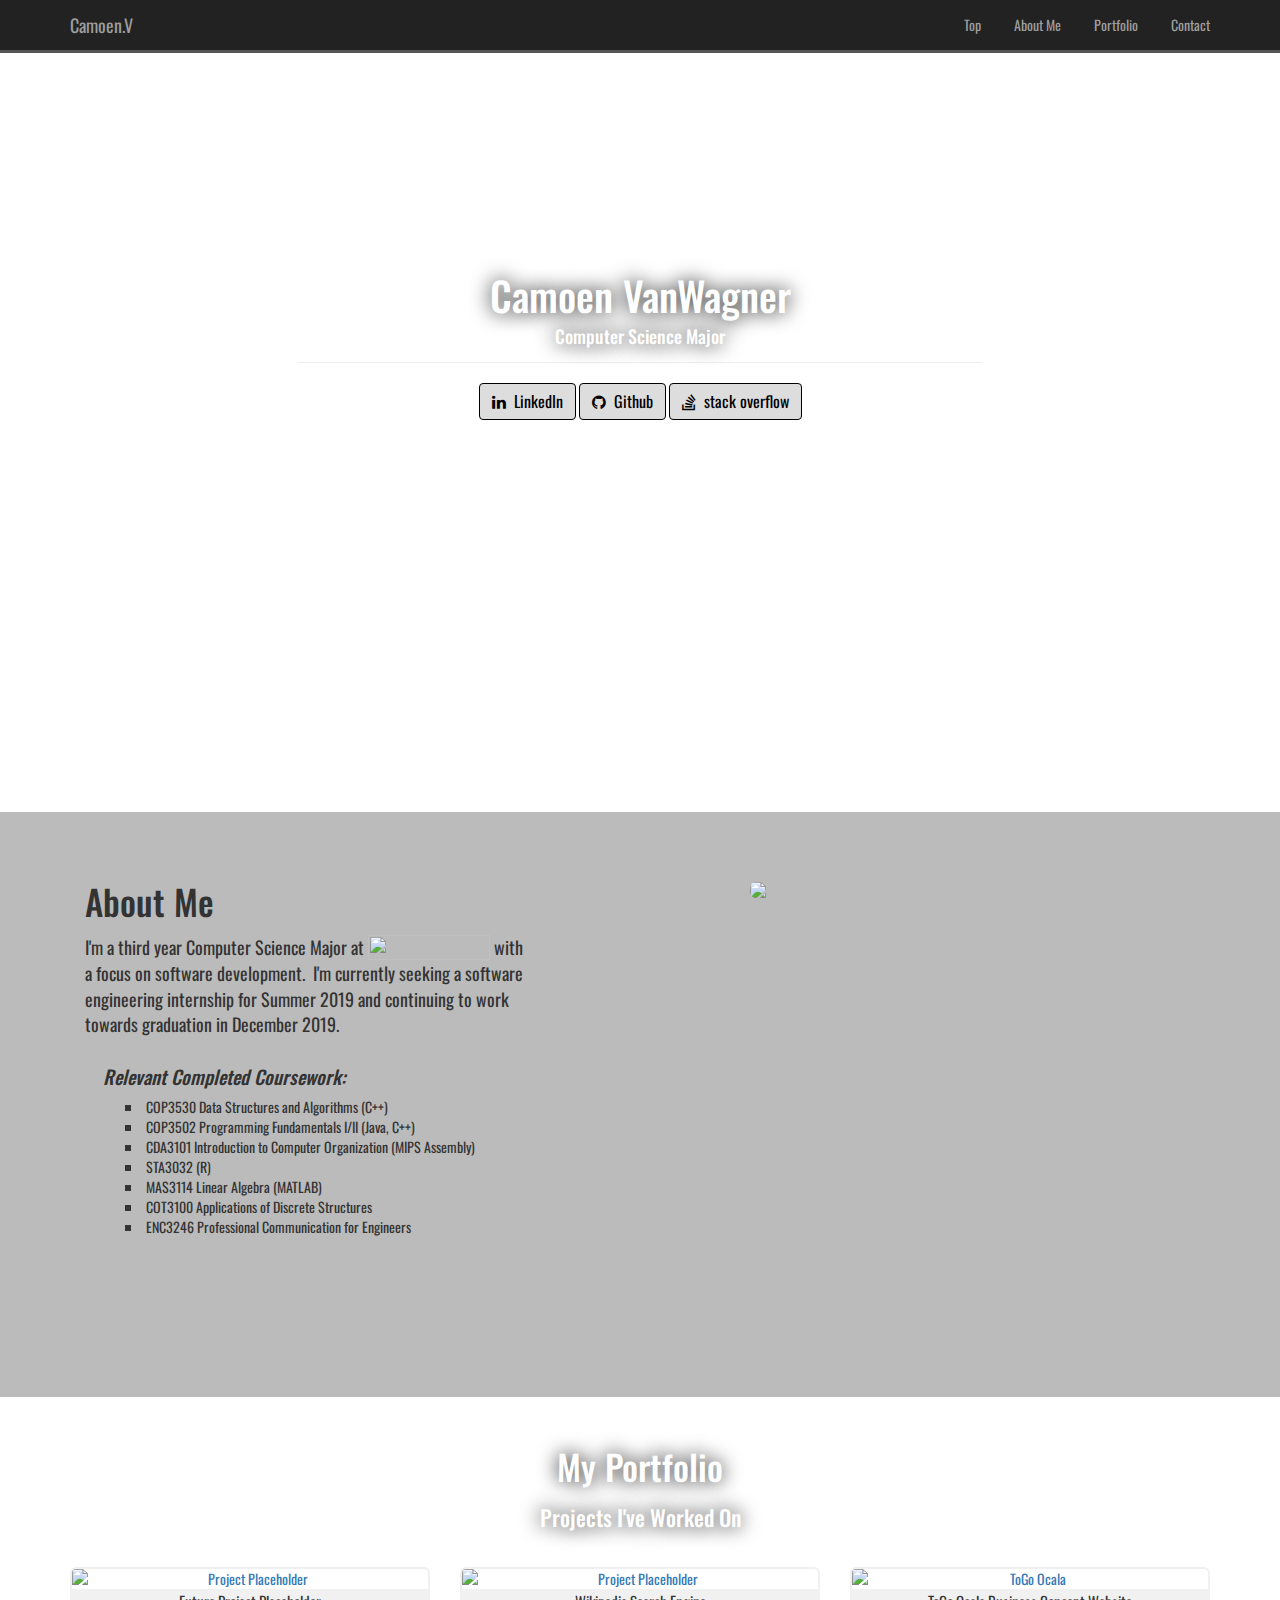
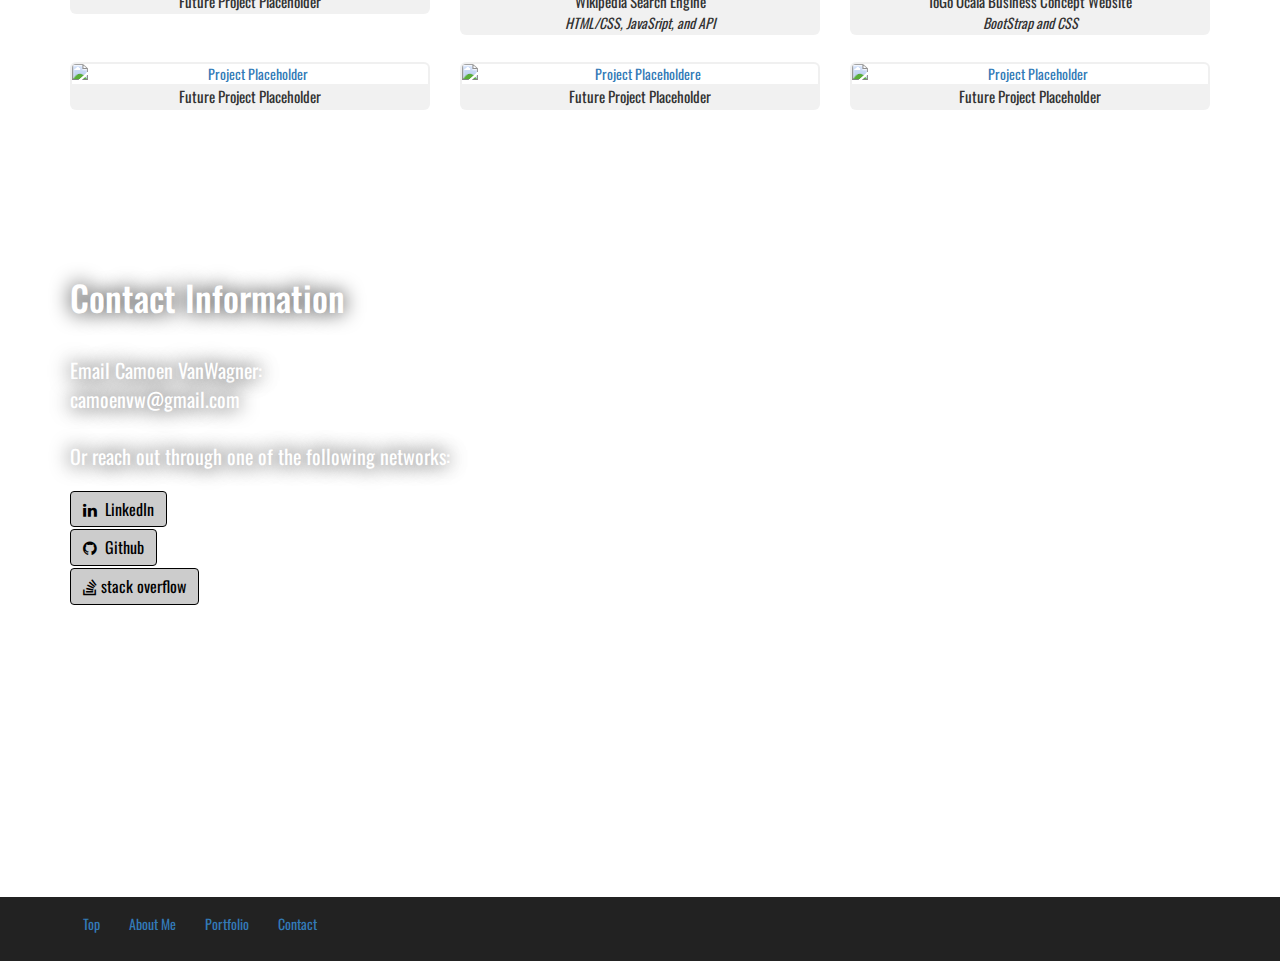
==== index.html @ 37066952 "Update Portfolio Order" ====
<!DOCTYPE html>
<html >
<head>
  <meta charset="UTF-8">
  <title>Camoen VanWagner's Homepage</title>
  
  
  <link rel='stylesheet prefetch' href='https://maxcdn.bootstrapcdn.com/bootstrap/3.3.5/css/bootstrap.min.css'>

      <link rel="stylesheet" href="css/style.css">

  
</head>

<body>
  <head>
  <link rel="stylesheet" href="https://maxcdn.bootstrapcdn.com/font-awesome/4.5.0/css/font-awesome.min.css">
  <link href='https://fonts.googleapis.com/css?family=Oswald' rel='stylesheet' type='text/css'>
</head>
<body>
  <nav class="navbar navbar-fixed-top navbar-inverse">
    <div class="container">
      <div class="navbar-header">
        <button type="button" class="navbar-toggle collapsed" data-toggle="collapse" data-target="#navbar" aria-expanded="false" aria-controls="navbar">
          <span class="sr-only">Toggle navigation</span>
          <span class="icon-bar"></span>
          <span class="icon-bar"></span>
          <span class="icon-bar"></span>
        </button>
        <a class="navbar-brand" href="#">Camoen.V</a>
      </div>
      <div id="navbar" class="navbar-collapse collapse">
        <ul class="nav navbar-nav navbar-right">
          <li><a href="#title">Top</a></li>
          <li><a href="#aboutme">About Me</a></li>
          <li><a href="#portfolio">Portfolio</a></li>
          <li><a href="#contact">Contact</a></li>
        </ul>
      </div><!--/.nav-collapse -->
    </div>
  </nav>
  
  <div id="title">
    <div class="container">
      <h1 class="text-center">Camoen VanWagner</h1>
      <h4 class="text-center">Computer Science Major</h4>
      <hr>
      <div class="text-center">
        <a class="btn btn-default" href="https://www.linkedin.com/in/camoen" role="button" target="_blank"><i class="fa fa-linkedin"></i> &nbsp;LinkedIn</a>
        <a class="btn btn-default" href="https://github.com/Camoen" role="button" target="_blank"><i class="fa fa-github"></i> &nbsp;Github</a>
        <a class="btn btn-default" href="http://stackoverflow.com/users/4488165/camoen" role="button" target="_blank"><i class="fa fa-stack-overflow"></i> &nbsp;stack overflow</a>
      </div>
    </div>
  </div>
  <div id="aboutme">
    <div class="container">
      <div class="col-sm-5">
        <h2>About Me</h2>
        <p>I'm a third year Computer Science Major at <img id="uflogo" class="img-responsive" src="images/uf-logo.png"> with a focus on software development.  &nbsp;I'm currently seeking a software engineering internship for Summer 2019 and continuing to work towards graduation in December 2019.</p>
        <h5>Relevant Completed Coursework:</h5>
        <ul>
          <li>COP3530 Data Structures and Algorithms (C++)</li>
          <li>COP3502 Programming Fundamentals I/II (Java, C++)</li>
          <li>CDA3101 Introduction to Computer Organization (MIPS Assembly)</li>
          <li>STA3032 (R)</li>
          <li>MAS3114 Linear Algebra (MATLAB)</li>
          <li>COT3100 Applications of Discrete Structures</li>
          <li>ENC3246 Professional Communication for Engineers</li>
        </ul>
      </div>
      <div class="col-sm-1">
      </div>
      <div class="col-sm-6">
        <img id ="portrait" class="img-rounded img-responsive" src="https://raw.githubusercontent.com/Camoen/camoen.github.io/master/images/avatar.JPG">
      </div>
    </div>
  </div>
  
  <div id="portfolio">
    <div class="container">
      <h2 class="text-center">My Portfolio</h2>
      <h3 class="text-center">Projects I've Worked On</h3>
      <div class="row">
        <div class="col-sm-4">
          <a href="https://camoen.github.io/#portfolio" class="portfolio_link">
            <div class="portfolio_effect">
              <div class="icon_link">
                <i class="fa fa-link"></i>
              </div>
            </div>
            <img src="https://raw.githubusercontent.com/Camoen/camoen.github.io/master/images/placeholder.PNG" class="img-rounded img-responsive" alt="Project Placeholder">
          </a>
          <p>Future Project Placeholder</p>
        </div>
        <div class="col-sm-4">
          <a href="https://camoen.github.io/Wikipedia-Search/" target="_blank" class="portfolio_link">
            <div class="portfolio_effect">
              <div class="icon_link">
                <i class="fa fa-link"></i>
              </div>
            </div>
            <img src="https://raw.githubusercontent.com/Camoen/camoen.github.io/master/images/WikiSearch2.png" class="img-rounded img-responsive" id="wiki-img" alt="Project Placeholder">
          </a>
          <p>Wikipedia Search Engine<br><span>HTML/CSS, JavaSript, and API</span></p>
        </div>
        <div class="col-sm-4">
          <a href="https://camoen.github.io/Togo" target="_blank" class="portfolio_link">
            <div class="portfolio_effect">
              <div class="icon_link">
                <i class="fa fa-link"></i>
              </div>
            </div>
            <img src="https://raw.githubusercontent.com/Camoen/camoen.github.io/master/images/ToGo.PNG" class="img-rounded img-responsive" alt="ToGo Ocala">
          </a>
          <p>ToGo Ocala Business Concept Website<br><span>BootStrap and CSS</span></p>
        </div>
      </div>
      <div class="row">
        <div class="col-sm-4">
          <a href="https://camoen.github.io/#portfolio" class="portfolio_link">
            <div class="portfolio_effect">
              <div class="icon_link">
                <i class="fa fa-link"></i>
              </div>
            </div>
            <img src="https://raw.githubusercontent.com/Camoen/camoen.github.io/master/images/placeholder.PNG" class="img-rounded img-responsive" alt="Project Placeholder">
          </a>
          <p>Future Project Placeholder</p>
        </div>
        <div class="col-sm-4">
          <a href="https://camoen.github.io/#portfolio" class="portfolio_link">
            <div class="portfolio_effect">
              <div class="icon_link">
                <i class="fa fa-link"></i>
              </div>
            </div>
            <img src="https://raw.githubusercontent.com/Camoen/camoen.github.io/master/images/placeholder.PNG" class="img-rounded img-responsive" alt="Project Placeholdere">
          </a>
          <p>Future Project Placeholder</p>
        </div>
        <div class="col-sm-4">
          <a href="https://camoen.github.io/#portfolio" class="portfolio_link">
            <div class="portfolio_effect">
              <div class="icon_link">
                <i class="fa fa-link"></i>
              </div>
            </div>
            <img src="https://raw.githubusercontent.com/Camoen/camoen.github.io/master/images/placeholder.PNG" class="img-rounded img-responsive" alt="Project Placeholder">
          </a>
          <p>Future Project Placeholder</p>
        </div>
      </div>
    </div>
  </div>
  <div id="contact">
    <div class="container">
      <h2>Contact Information</h2>
      <p>Email Camoen VanWagner:<br>
      camoenvw@gmail.com<br><br>
      Or reach out through one of the following networks:</p>
      <a class="btn btn-default" href="https://www.linkedin.com/in/camoen" role="button" target="_blank"><i class="fa fa-linkedin"></i> &nbsp;LinkedIn</a><br>
      <a class="btn btn-default" href="https://github.com/Camoen" role="button" target="_blank"><i class="fa fa-github"></i> &nbsp;Github</a><br>
      <a class="btn btn-default" href="http://stackoverflow.com/users/4488165/camoen" role="button" target="_blank"><i class="fa fa-stack-overflow"></i>&nbsp;stack overflow</a><br>
    </div>
  </div>
  <div class="footer">
    <div class="container">
      <a class="btn btn-link" href="#title" role="button">Top</a>
      <a class="btn btn-link" href="#aboutme" role="button">About Me</a>
      <a class="btn btn-link" href="#portfolio" role="button">Portfolio</a>
      <a class="btn btn-link" href="#contact" role="button">Contact</a>
    </div>
  </div>
  
</body>
  
  <script src='https://cdnjs.cloudflare.com/ajax/libs/jquery/2.1.3/jquery.min.js'></script>
  <script src='https://maxcdn.bootstrapcdn.com/bootstrap/3.3.5/js/bootstrap.min.js'></script>
  <script src="js/index.js"></script>

</body>
</html>
---- css/style.css ----
*[id]:before { 
  display: block; 
  content: " "; 
  margin-top: -53px; 
  height: 53px; 
  visibility: hidden; 
}

body {
  padding-top: 53px;
  font-family: 'Oswald', sans-serif;
}

h1 {
  font-size: 40px;
  text-shadow: 0 0 20px black;
}

h2, h3 {
  font-size: 35px;
	text-shadow: 0 0 20px black;
  margin-bottom: 15px;
}

h3 {
  font-size: 22px;
}

h4 {
  text-shadow:  0 0 20px black;
}

h5 {
  padding-top: 18px;
  padding-left: 18px;
  font-style: oblique;
  font-size: 19px;
}

ul {
  list-style-type: square;
  margin-left: 18px;
}

li {
  padding-left: 3px;
}

.navbar {
  margin-bottom: 0px;
  border-color: #555555;
  border-bottom-width: 3px;
  margin-top: -60px;
  padding-top: 60px;
}

#title {
  padding: 200px 0 390px 0;
  background: url("https://raw.githubusercontent.com/Camoen/camoen.github.io/master/images/top.JPG") fixed;
  background-size: cover;
  color: white;
}

#title span {
  font-size: 33px;
}

#title hr {
  width: 60%;
  height: 5px;
  margin: 15px auto 15px auto;
}

#title a, #contact a {
  color: black;
  background-color: #ddd;
  border: black solid 1px;
  margin-bottom: 2px;
  font-size: 16px;
}

#title a:hover, #contact a:hover {
  color: white;
  background-color: black;
/*   font-style: italic; */
}

/* You can use this to customize visited links.  I decided against it.

#title a:visited {
  color: #00aaFF;
  background-color: black;
} */

#aboutme {
  background: url("https://raw.githubusercontent.com/Camoen/camoen.github.io/master/images/about.PNG");
  background-size: cover;
  padding-top: 50px;
  padding-bottom: 150px;
  background-color: #BBB;
  margin-bottom: 30px;
}

#aboutme h2 {
	text-shadow: none;
}

#aboutme p {
  font-size: 18px;
}

#uflogo {
  vertical-align: top;
  width: 122px;
  height: 25px;
  display: inline-block;
}

#codecademylogo {
  width: 151px;
  height: 31px;
  display: inline-block;
}

#udemylogo {
  width: 92px;
  height: 31px;
  display: inline-block;
}

#fcclogo {
  width: 208px;
  height: 31px;
  margin-right: -1px;
  margin-left: -2px;
  display: inline-block;
}

#aboutme #portrait {
  width: 350px;
  margin: 20px auto 0px auto;
}

#portfolio {
  background: url("https://raw.githubusercontent.com/Camoen/camoen.github.io/master/images/portfolio.PNG") center center fixed;
  background-size: cover;
  padding-bottom: 83px;
  color: white;
}



#portfolio .row .col-sm-4 {
  text-align: center;
  margin-top: 20px;
}

#portfolio .row .col-sm-4 .portfolio_link {
  position: relative;
  display: block;
  border-top-left-radius: 6px;
  border-top-right-radius: 6px;
}

#portfolio .row .col-sm-4 img {
  margin: 2px auto 0px auto;
  border-bottom-left-radius: 0px;
  border-bottom-right-radius: 0px;
  border: #eee solid;
  border: rgba(238,238,238,0.85) solid 2px;
  border-bottom: 0px;
}

#portfolio .row .col-sm-4 .portfolio_effect {
  position: absolute;
  width: 100%;
  height: 100%;
  border-top-left-radius: 6px;
  border-top-right-radius: 6px;
  background-color: #4A4A4A;
	background-color: rgba(0,0,0,0.60);
  opacity: 0;
  -webkit-transition: all ease 0.4s;
  -moz-transition: all ease 0.4s;
  transition: all ease 0.4s;
}

#portfolio .row .col-sm-4 .portfolio_effect:hover {
  opacity: 1;
}

#portfolio .row .col-sm-4 .icon_link {
  text-align: center;
  position: absolute;
  width: 100%;
  top: 36%;
  color: #eee;
	color: rgba(238,238,238,0.85);
  font-size: 30px;
}

#portfolio .row .col-sm-4 p {
  color: #333;
  font-size: 15px;
  margin-bottom: 5px;
  padding-top: 2px;
  padding-bottom: 2px;
  background-color: #eee;
	background-color: rgba(238,238,238,0.85);
  border-bottom-left-radius: 6px;
  border-bottom-right-radius: 6px;
}

#portfolio .row .col-sm-4 p span {
  font-style: italic;
  font-size: 14px;
}

#wiki-img {
  max-height: 182px;
  width: 100%;
}

#contact {
  padding-top: 60px;
  padding-bottom: 290px;
  background: url("https://raw.githubusercontent.com/Camoen/camoen.github.io/master/images/contact.JPG") center center fixed;
  background-size: cover;
  color: white;
}

#contact h2 {
/*   text-shadow: none; */
  margin-top: 20px;
  margin-bottom: 40px;
}

#contact p {
  text-shadow: 0 0 20px black;
  font-size: 20px;
  margin-bottom: 20px;
}

#contact .btn {
  background-color: #ccc;
}

.footer {
  padding: 10px 0 20px 0;
  background-color: #222;
}

.footer .btn:hover {
  color: white;
}

@media (min-width: 768px) and (max-width: 991px) {
  #aboutme #portrait {
  margin-top: 85px;
  }
}

@media (max-width: 400px) {
  #aboutme p {
    font-size: 15px;
  }
}

@media (max-width: 364px) {
  #title h1 {
    font-size: 25px;
  }
  #title span {
    font-size: 18px;
  }
  #title h4 {
    font-size: 15px;
  }
  h2 {
    font-size: 30px;
  }
  p {
    font-size: 18px;
  }
}
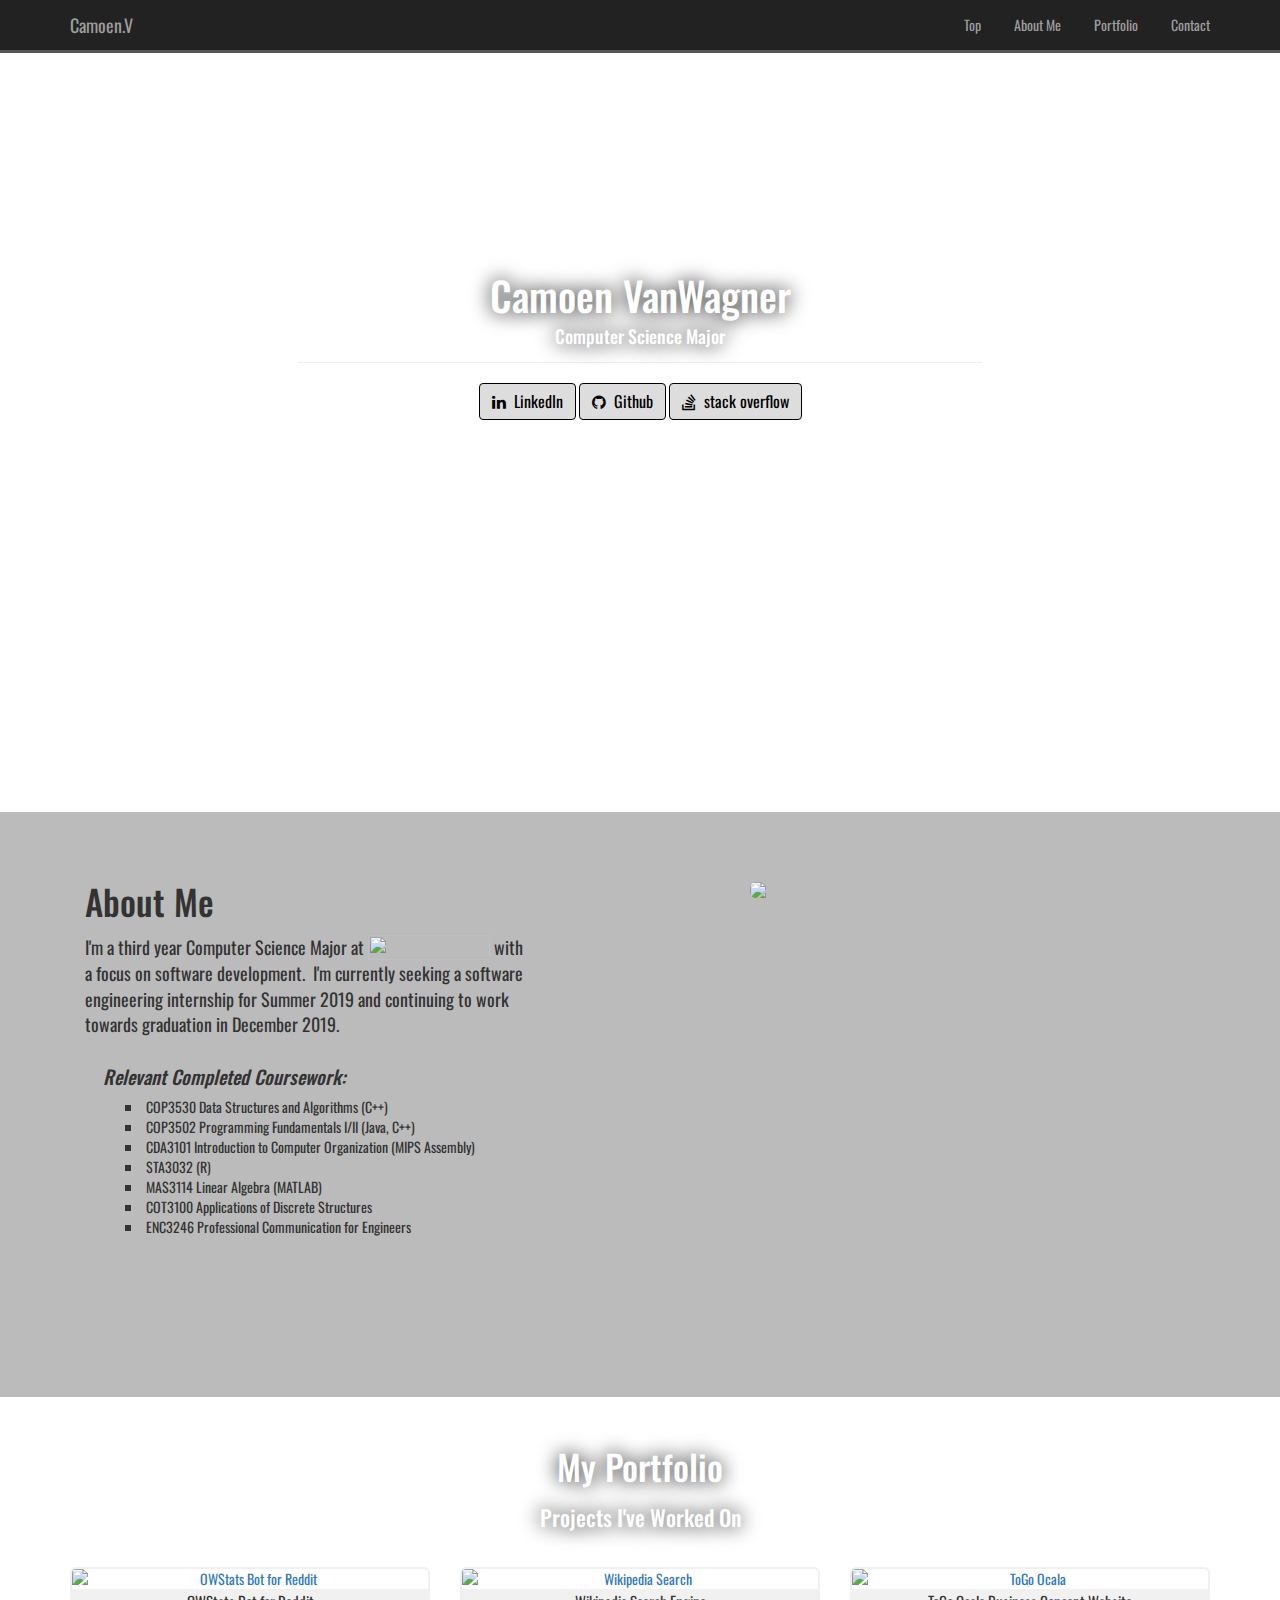
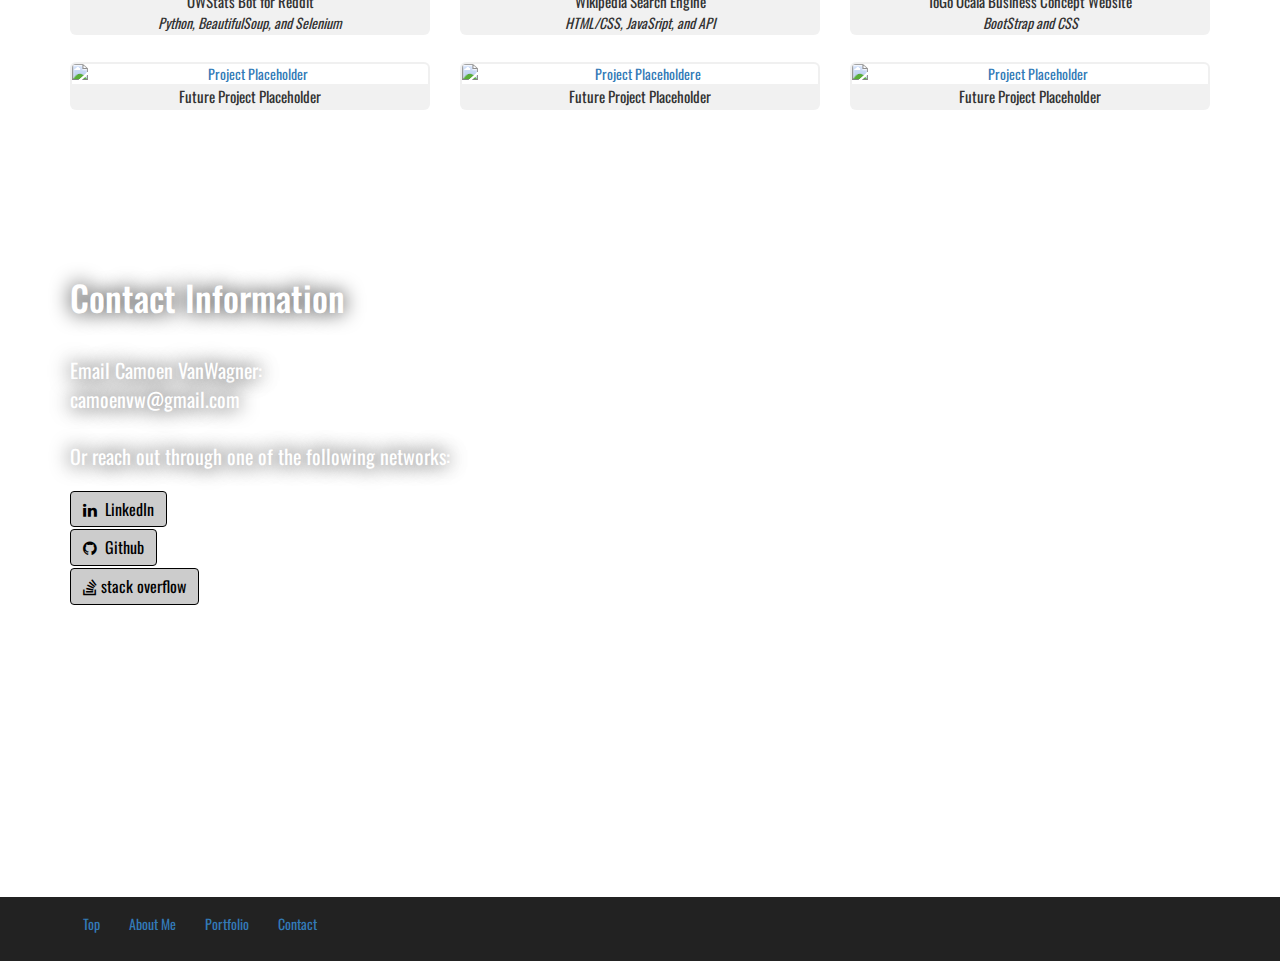
==== commit a0290002: "Add OWStats Bot to Portfolio" ====
--- a/index.html
+++ b/index.html
@@ -82,15 +82,15 @@
       <h3 class="text-center">Projects I've Worked On</h3>
       <div class="row">
         <div class="col-sm-4">
-          <a href="https://camoen.github.io/#portfolio" class="portfolio_link">
+          <a href="https://github.com/Camoen/OWStats" target="_blank" class="portfolio_link">
             <div class="portfolio_effect">
               <div class="icon_link">
                 <i class="fa fa-link"></i>
               </div>
             </div>
-            <img src="https://raw.githubusercontent.com/Camoen/camoen.github.io/master/images/placeholder.PNG" class="img-rounded img-responsive" alt="Project Placeholder">
+            <img src="https://raw.githubusercontent.com/Camoen/camoen.github.io/master/images/OWStatsArchive.PNG" class="img-rounded img-responsive" alt="OWStats Bot for Reddit">
           </a>
-          <p>Future Project Placeholder</p>
+          <p>OWStats Bot for Reddit<br><span>Python, BeautifulSoup, and Selenium</span></p>
         </div>
         <div class="col-sm-4">
           <a href="https://camoen.github.io/Wikipedia-Search/" target="_blank" class="portfolio_link">
@@ -99,7 +99,7 @@
                 <i class="fa fa-link"></i>
               </div>
             </div>
-            <img src="https://raw.githubusercontent.com/Camoen/camoen.github.io/master/images/WikiSearch2.png" class="img-rounded img-responsive" id="wiki-img" alt="Project Placeholder">
+            <img src="https://raw.githubusercontent.com/Camoen/camoen.github.io/master/images/WikiSearch2.png" class="img-rounded img-responsive" id="wiki-img" alt="Wikipedia Search">
           </a>
           <p>Wikipedia Search Engine<br><span>HTML/CSS, JavaSript, and API</span></p>
         </div>
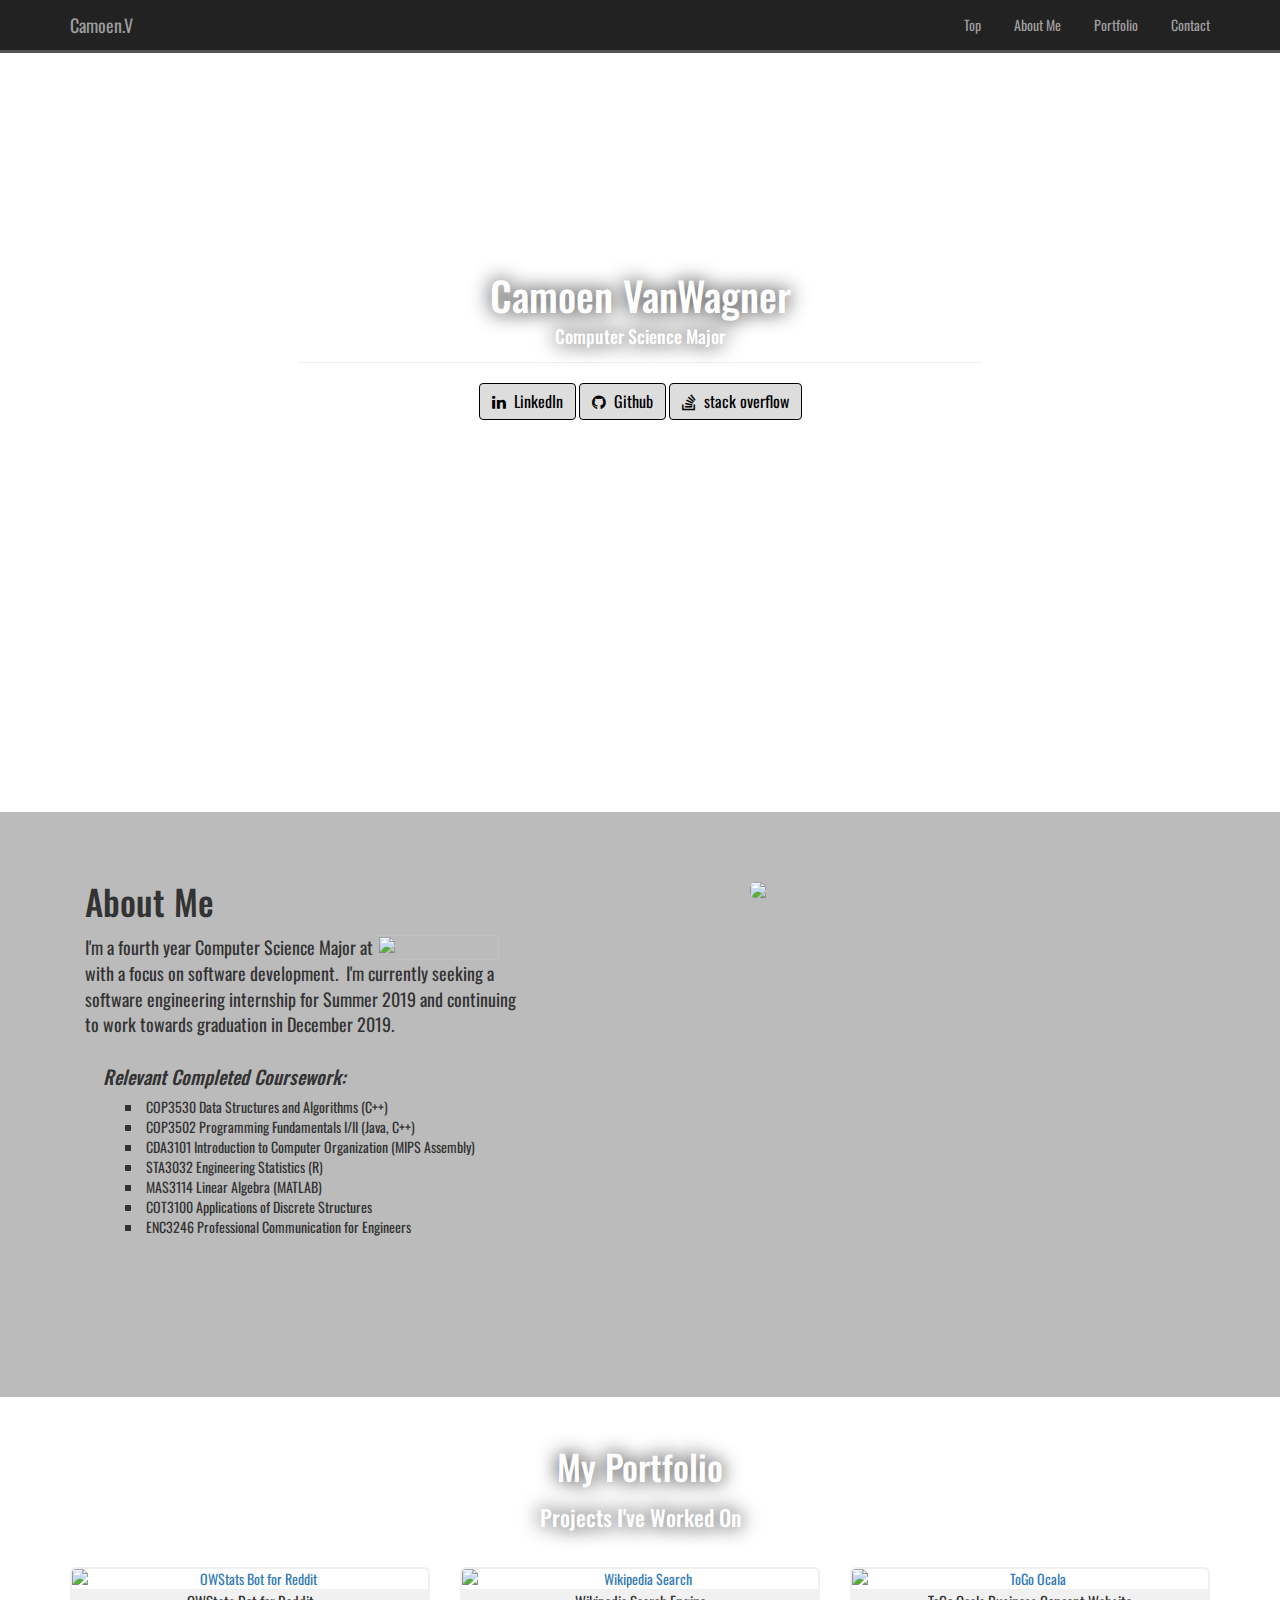
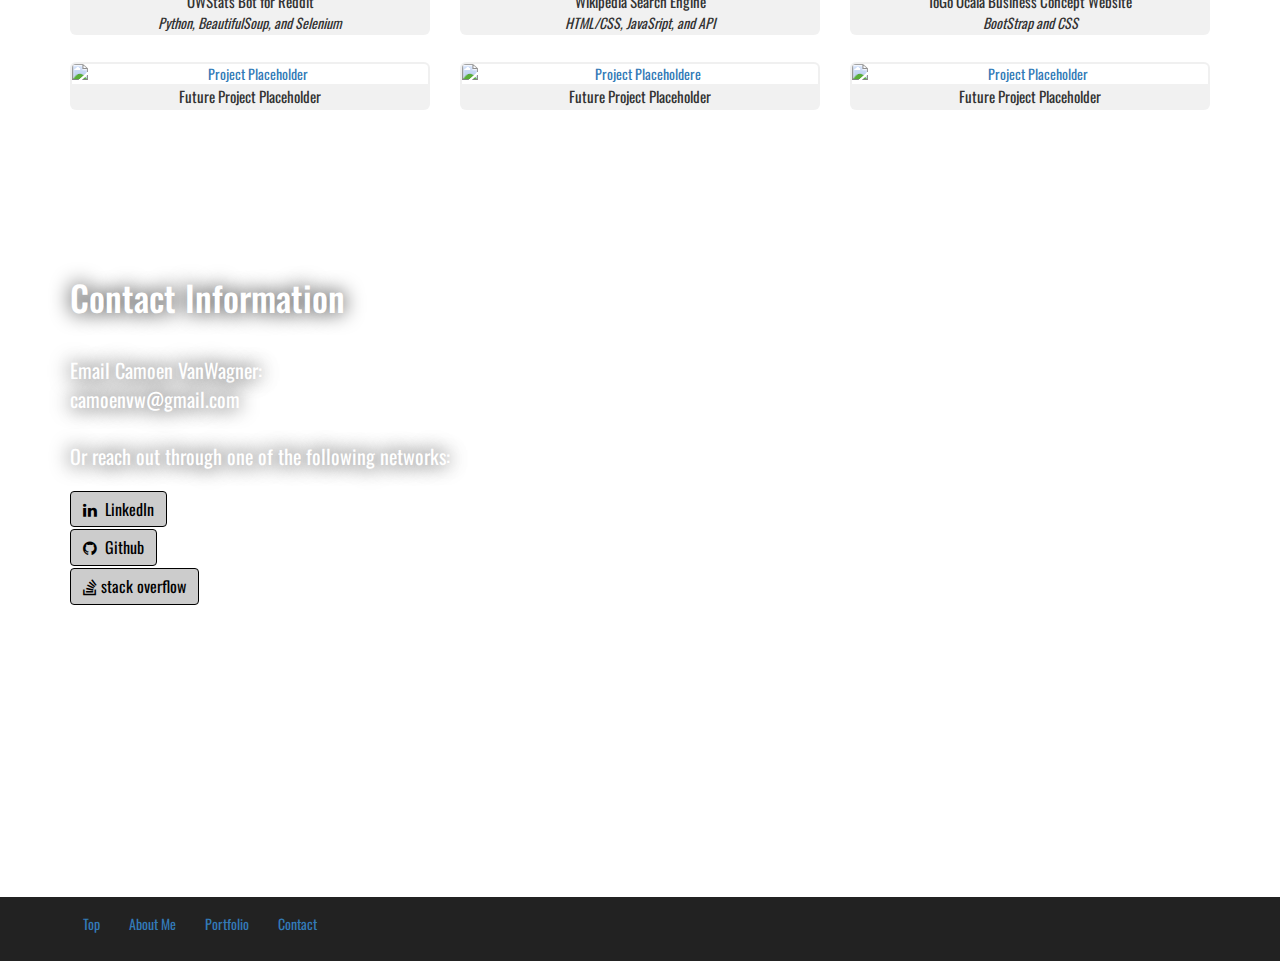
==== commit 25b7d5f4: "Update to fourth year of major" ====
--- a/index.html
+++ b/index.html
@@ -56,13 +56,13 @@
     <div class="container">
       <div class="col-sm-5">
         <h2>About Me</h2>
-        <p>I'm a third year Computer Science Major at <img id="uflogo" class="img-responsive" src="images/uf-logo.png"> with a focus on software development.  &nbsp;I'm currently seeking a software engineering internship for Summer 2019 and continuing to work towards graduation in December 2019.</p>
+        <p>I'm a fourth year Computer Science Major at <img id="uflogo" class="img-responsive" src="images/uf-logo.png"> with a focus on software development.  &nbsp;I'm currently seeking a software engineering internship for Summer 2019 and continuing to work towards graduation in December 2019.</p>
         <h5>Relevant Completed Coursework:</h5>
         <ul>
           <li>COP3530 Data Structures and Algorithms (C++)</li>
           <li>COP3502 Programming Fundamentals I/II (Java, C++)</li>
           <li>CDA3101 Introduction to Computer Organization (MIPS Assembly)</li>
-          <li>STA3032 (R)</li>
+          <li>STA3032 Engineering Statistics (R)</li>
           <li>MAS3114 Linear Algebra (MATLAB)</li>
           <li>COT3100 Applications of Discrete Structures</li>
           <li>ENC3246 Professional Communication for Engineers</li>
@@ -88,7 +88,7 @@
                 <i class="fa fa-link"></i>
               </div>
             </div>
-            <img src="https://raw.githubusercontent.com/Camoen/camoen.github.io/master/images/OWStatsArchive.PNG" class="img-rounded img-responsive" alt="OWStats Bot for Reddit">
+            <img src="https://raw.githubusercontent.com/Camoen/camoen.github.io/master/images/OWStats%20Readme.PNG" class="img-rounded img-responsive" id="OWstatsbot-img" alt="OWStats Bot for Reddit">
           </a>
           <p>OWStats Bot for Reddit<br><span>Python, BeautifulSoup, and Selenium</span></p>
         </div>
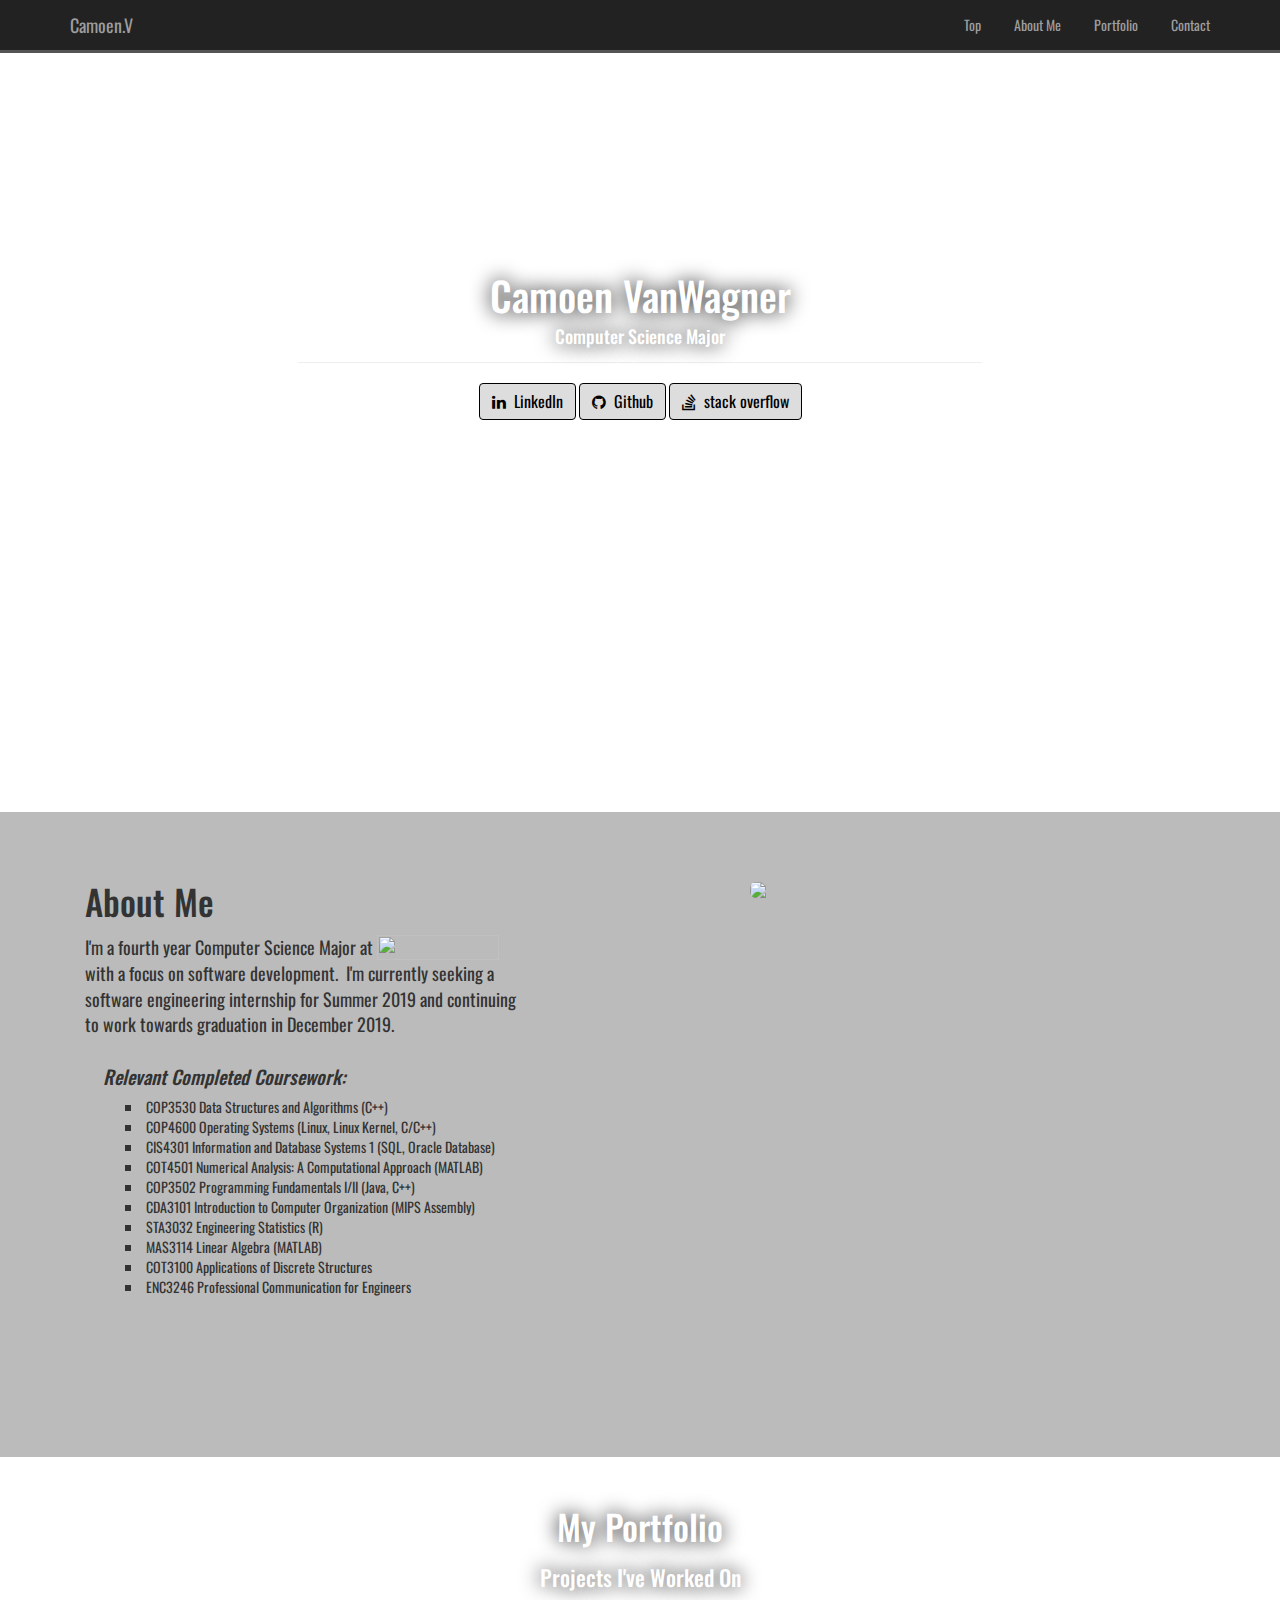
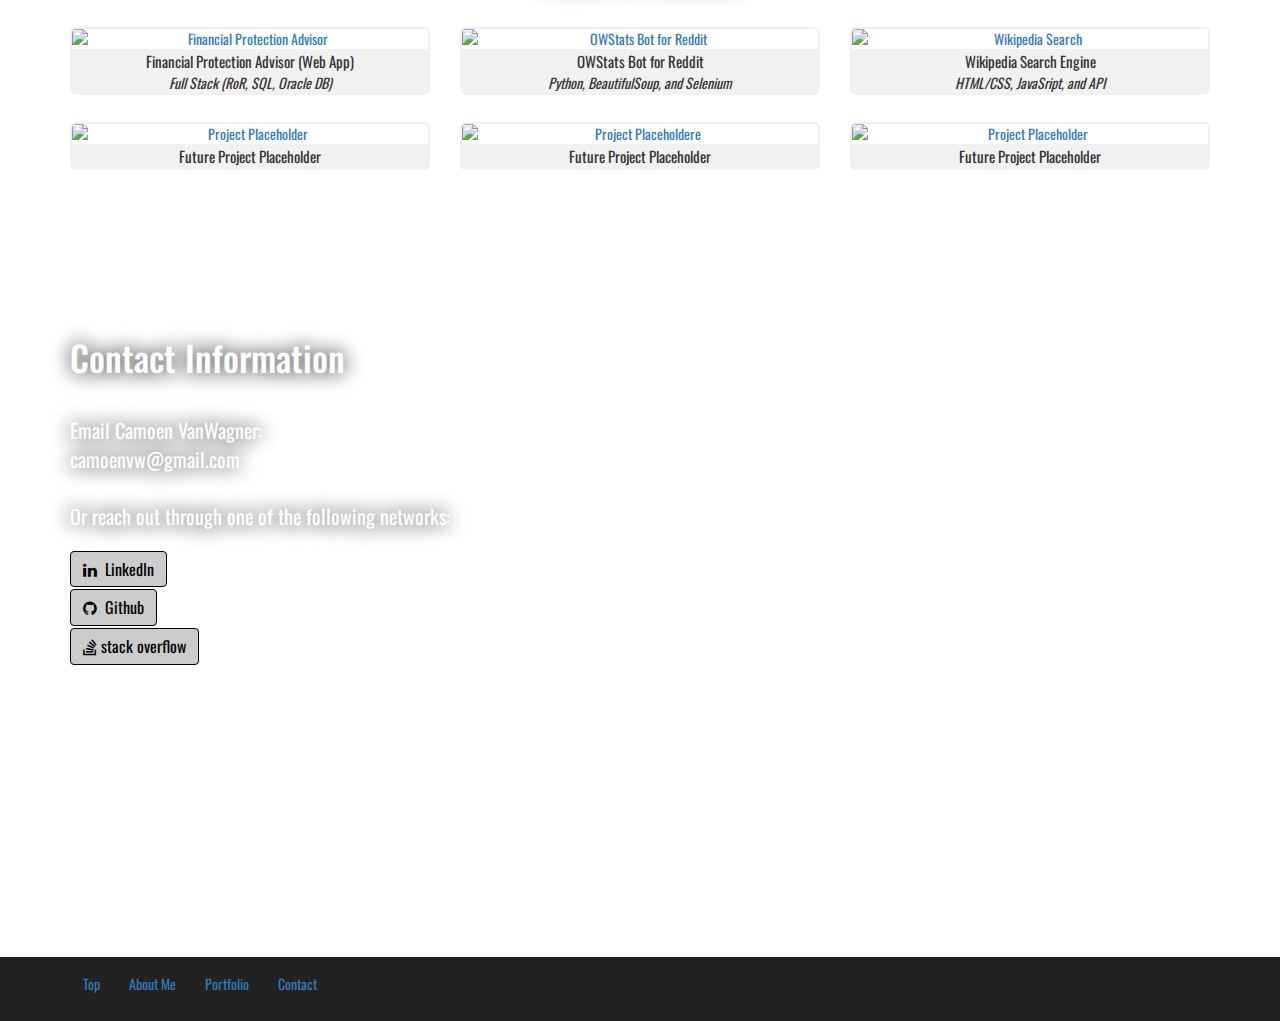
==== commit d4f9ee65: "Add new project, update classes taken" ====
--- a/index.html
+++ b/index.html
@@ -60,6 +60,9 @@
         <h5>Relevant Completed Coursework:</h5>
         <ul>
           <li>COP3530 Data Structures and Algorithms (C++)</li>
+          <li>COP4600 Operating Systems (Linux, Linux Kernel, C/C++)</li>
+          <li>CIS4301 Information and Database Systems 1 (SQL, Oracle Database)</li>
+          <li>COT4501 Numerical Analysis: A Computational Approach (MATLAB)</li>
           <li>COP3502 Programming Fundamentals I/II (Java, C++)</li>
           <li>CDA3101 Introduction to Computer Organization (MIPS Assembly)</li>
           <li>STA3032 Engineering Statistics (R)</li>
@@ -82,6 +85,17 @@
       <h3 class="text-center">Projects I've Worked On</h3>
       <div class="row">
         <div class="col-sm-4">
+          <a href="https://github.com/Camoen/Financial-Protection-Advisor" target="_blank" class="portfolio_link">
+            <div class="portfolio_effect">
+              <div class="icon_link">
+                <i class="fa fa-link"></i>
+              </div>
+            </div>
+            <img src="https://raw.githubusercontent.com/Camoen/Financial-Protection-Advisor/master/readme/landing_page.PNG" class="img-rounded img-responsive" alt="Financial Protection Advisor">
+          </a>
+          <p>Financial Protection Advisor (Web App)<br><span>Full Stack (RoR, SQL, Oracle DB)</span></p>
+        </div>
+        <div class="col-sm-4">
           <a href="https://github.com/Camoen/OWStats" target="_blank" class="portfolio_link">
             <div class="portfolio_effect">
               <div class="icon_link">
@@ -103,6 +117,7 @@
           </a>
           <p>Wikipedia Search Engine<br><span>HTML/CSS, JavaSript, and API</span></p>
         </div>
+        <!--
         <div class="col-sm-4">
           <a href="https://camoen.github.io/Togo" target="_blank" class="portfolio_link">
             <div class="portfolio_effect">
@@ -114,6 +129,7 @@
           </a>
           <p>ToGo Ocala Business Concept Website<br><span>BootStrap and CSS</span></p>
         </div>
+        -->
       </div>
       <div class="row">
         <div class="col-sm-4">
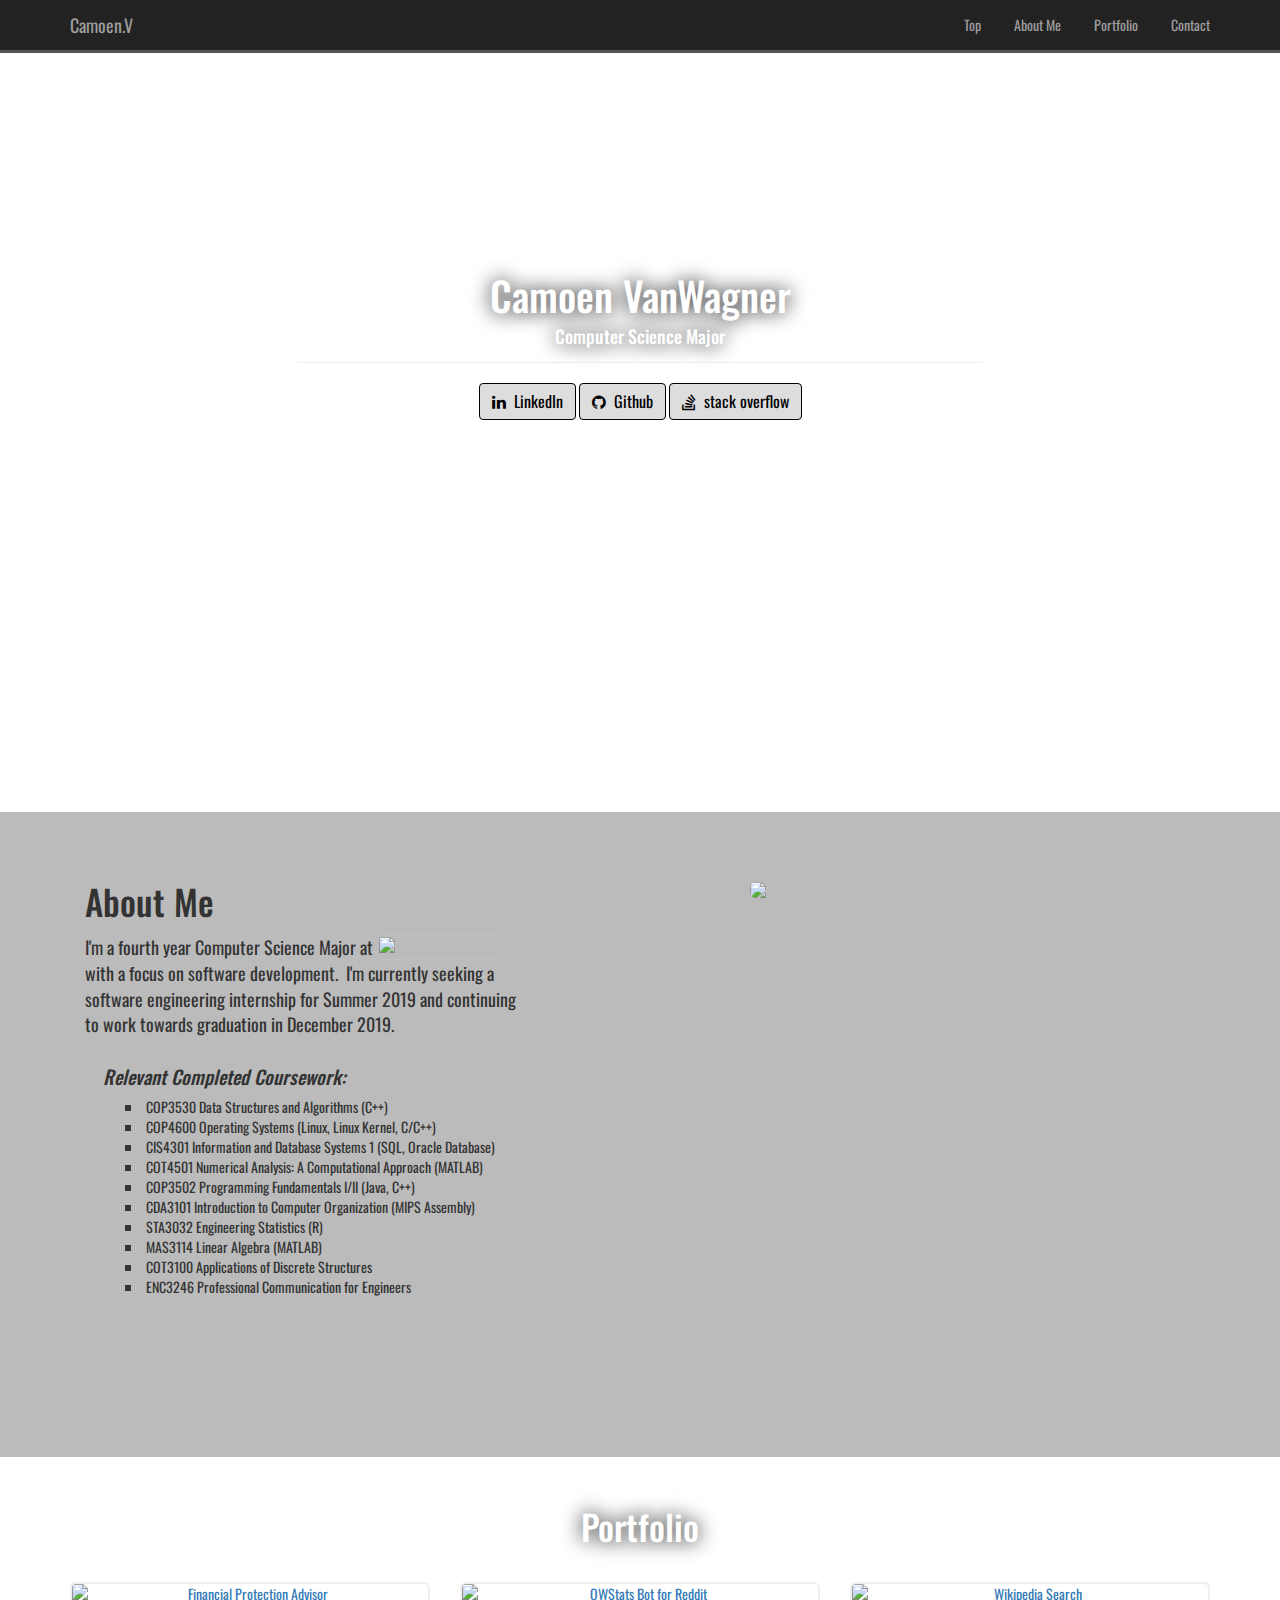
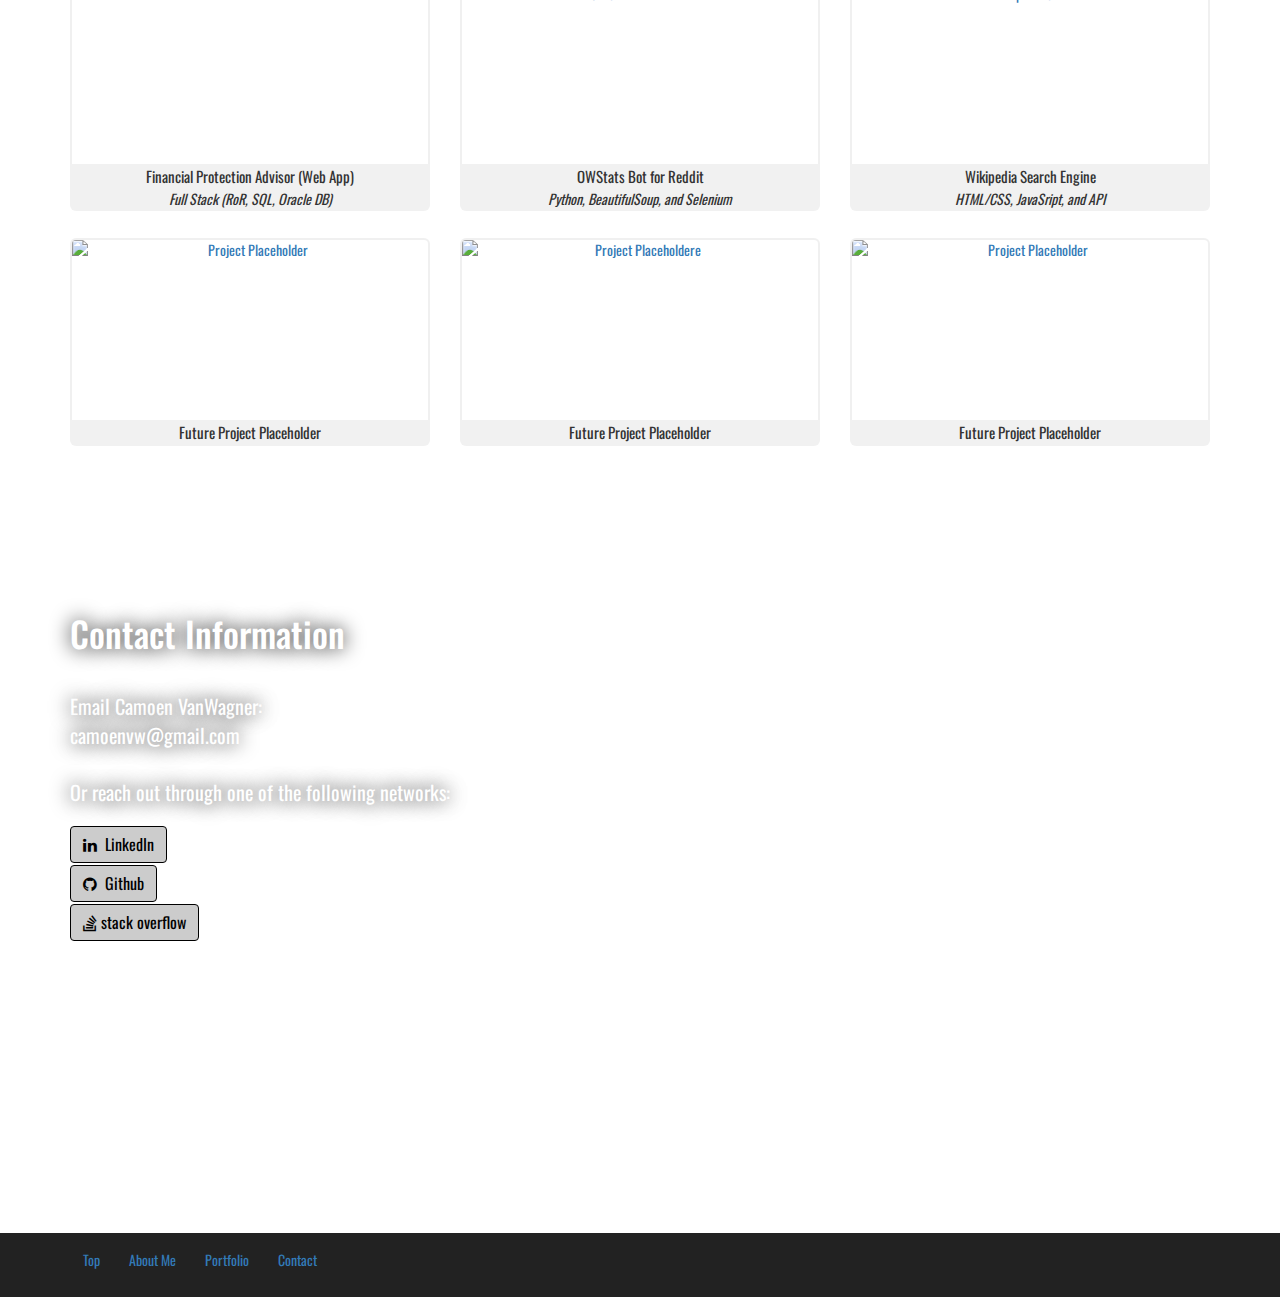
==== commit f94438cd: "Update index.html" ====
--- a/index.html
+++ b/index.html
@@ -81,8 +81,8 @@
   
   <div id="portfolio">
     <div class="container">
-      <h2 class="text-center">My Portfolio</h2>
-      <h3 class="text-center">Projects I've Worked On</h3>
+      <h2 class="text-center">Portfolio</h2>
+      <!--<h3 class="text-center">Projects I've Worked On</h3>-->
       <div class="row">
         <div class="col-sm-4">
           <a href="https://github.com/Camoen/Financial-Protection-Advisor" target="_blank" class="portfolio_link">
--- a/css/style.css
+++ b/css/style.css
@@ -142,7 +142,7 @@
 }
 
 #portfolio {
-  background: url("https://raw.githubusercontent.com/Camoen/camoen.github.io/master/images/portfolio.PNG") center center fixed;
+  background: url("https://raw.githubusercontent.com/Camoen/camoen.github.io/master/images/portfolio4.jpg") center center fixed;
   background-size: cover;
   padding-bottom: 83px;
   color: white;
@@ -169,6 +169,8 @@
   border: #eee solid;
   border: rgba(238,238,238,0.85) solid 2px;
   border-bottom: 0px;
+  height: 182px;
+  width: 100%;
 }
 
 #portfolio .row .col-sm-4 .portfolio_effect {
@@ -216,11 +218,6 @@
   font-size: 14px;
 }
 
-#wiki-img {
-  max-height: 182px;
-  width: 100%;
-}
-
 #contact {
   padding-top: 60px;
   padding-bottom: 290px;
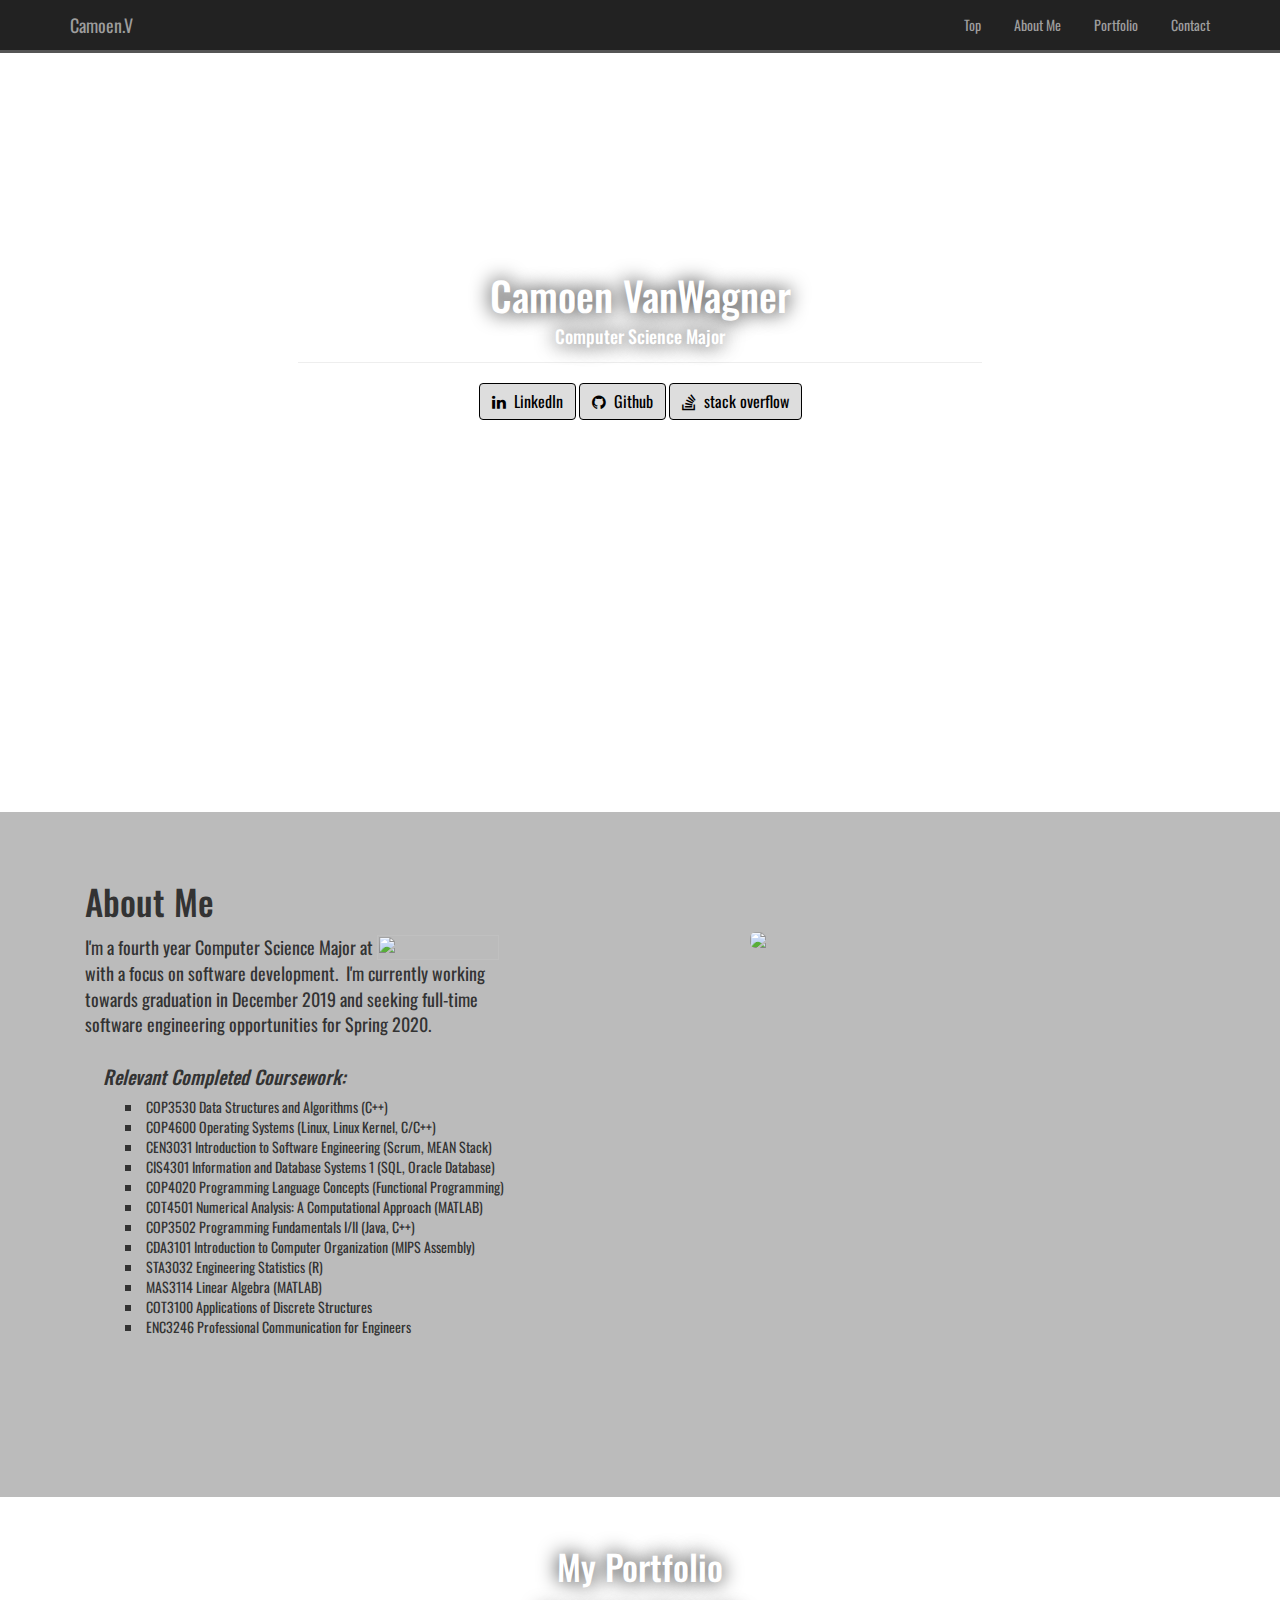
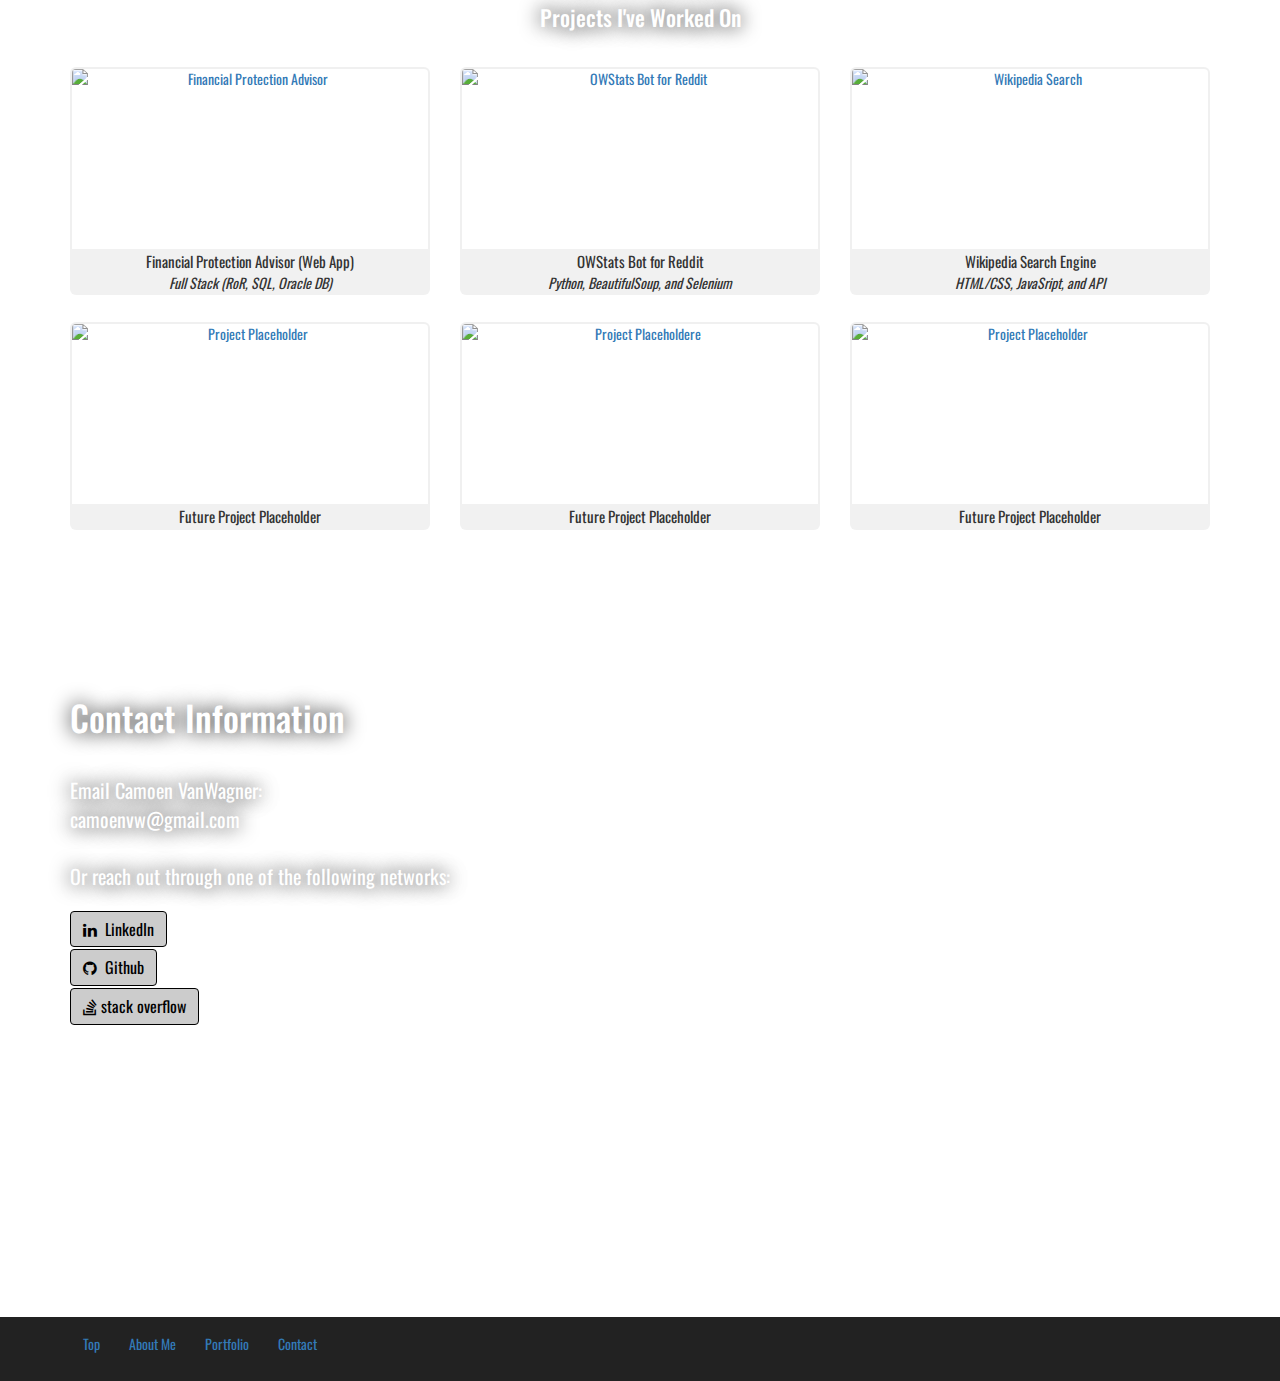
==== commit a11c20d1: "Update bio and class list" ====
--- a/index.html
+++ b/index.html
@@ -56,12 +56,14 @@
     <div class="container">
       <div class="col-sm-5">
         <h2>About Me</h2>
-        <p>I'm a fourth year Computer Science Major at <img id="uflogo" class="img-responsive" src="images/uf-logo.png"> with a focus on software development.  &nbsp;I'm currently seeking a software engineering internship for Summer 2019 and continuing to work towards graduation in December 2019.</p>
+        <p>I'm a fourth year Computer Science Major at <img id="uflogo" class="img-responsive" src="images/uf-logo.png"> with a focus on software development.  &nbsp;I'm currently working towards graduation in December 2019 and seeking full-time software engineering opportunities for Spring 2020.</p>
         <h5>Relevant Completed Coursework:</h5>
         <ul>
           <li>COP3530 Data Structures and Algorithms (C++)</li>
           <li>COP4600 Operating Systems (Linux, Linux Kernel, C/C++)</li>
+          <li>CEN3031 Introduction to Software Engineering (Scrum, MEAN Stack)</li>
           <li>CIS4301 Information and Database Systems 1 (SQL, Oracle Database)</li>
+          <li>COP4020 Programming Language Concepts (Functional Programming)</li>
           <li>COT4501 Numerical Analysis: A Computational Approach (MATLAB)</li>
           <li>COP3502 Programming Fundamentals I/II (Java, C++)</li>
           <li>CDA3101 Introduction to Computer Organization (MIPS Assembly)</li>
@@ -81,8 +83,8 @@
   
   <div id="portfolio">
     <div class="container">
-      <h2 class="text-center">Portfolio</h2>
-      <!--<h3 class="text-center">Projects I've Worked On</h3>-->
+      <h2 class="text-center">My Portfolio</h2>
+      <h3 class="text-center">Projects I've Worked On</h3>
       <div class="row">
         <div class="col-sm-4">
           <a href="https://github.com/Camoen/Financial-Protection-Advisor" target="_blank" class="portfolio_link">
--- a/css/style.css
+++ b/css/style.css
@@ -138,17 +138,21 @@
 
 #aboutme #portrait {
   width: 350px;
-  margin: 20px auto 0px auto;
+  margin: 70px auto 0px auto;
 }
 
 #portfolio {
-  background: url("https://raw.githubusercontent.com/Camoen/camoen.github.io/master/images/portfolio4.jpg") center center fixed;
+  background: url("https://raw.githubusercontent.com/Camoen/camoen.github.io/master/images/portfolio6.jpg") center center fixed;
   background-size: cover;
   padding-bottom: 83px;
   color: white;
 }
 
-
+/*
+#portfolio h2 {
+	text-shadow: -1.5px -1.5px 0 #111, 1.5px -1.5px 0 #111, -1.5px 1.5px 0 #111, 1.5px 1.5px 0 #111;
+}
+*/
 
 #portfolio .row .col-sm-4 {
   text-align: center;
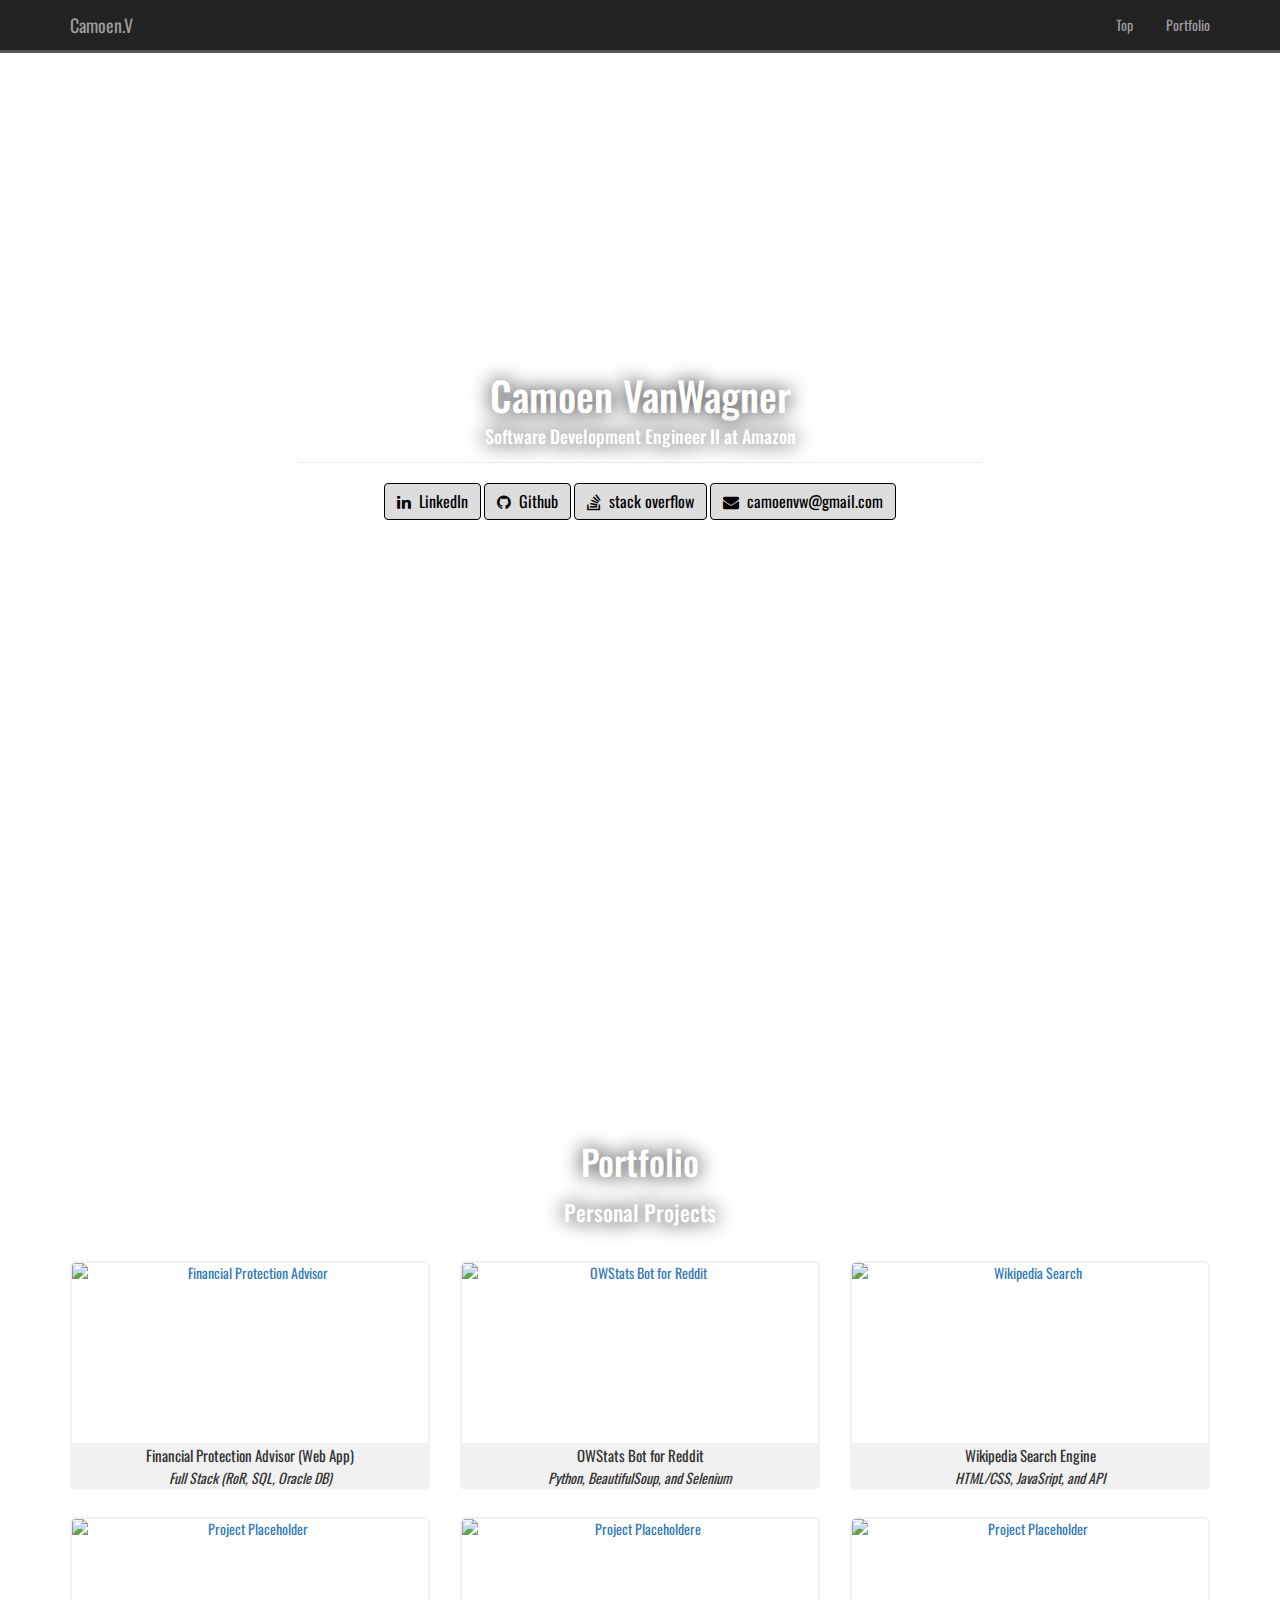
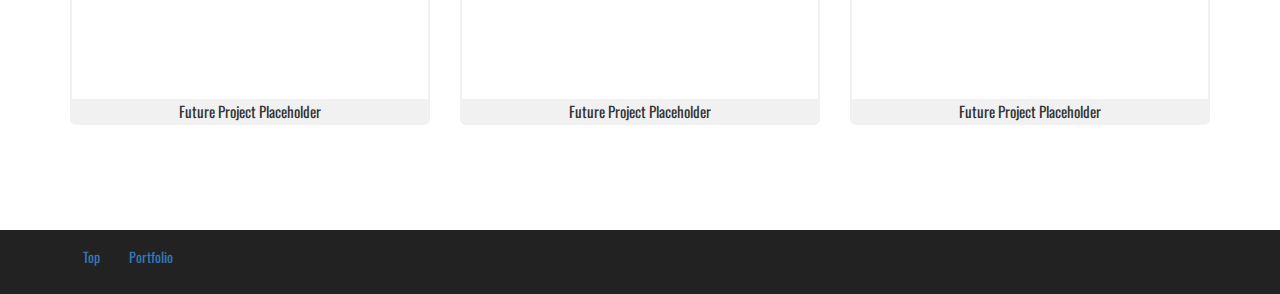
==== commit c9b17bf6: "Comment out stale content, replace images, add e-mail button" ====
--- a/index.html
+++ b/index.html
@@ -32,9 +32,9 @@
       <div id="navbar" class="navbar-collapse collapse">
         <ul class="nav navbar-nav navbar-right">
           <li><a href="#title">Top</a></li>
-          <li><a href="#aboutme">About Me</a></li>
+          <!-- <li><a href="#aboutme">About Me</a></li> -->
           <li><a href="#portfolio">Portfolio</a></li>
-          <li><a href="#contact">Contact</a></li>
+          <!-- <li><a href="#contact">Contact</a></li> -->
         </ul>
       </div><!--/.nav-collapse -->
     </div>
@@ -43,16 +43,17 @@
   <div id="title">
     <div class="container">
       <h1 class="text-center">Camoen VanWagner</h1>
-      <h4 class="text-center">Computer Science Major</h4>
+      <h4 class="text-center">Software Development Engineer II at Amazon</h4>
       <hr>
       <div class="text-center">
         <a class="btn btn-default" href="https://www.linkedin.com/in/camoen" role="button" target="_blank"><i class="fa fa-linkedin"></i> &nbsp;LinkedIn</a>
         <a class="btn btn-default" href="https://github.com/Camoen" role="button" target="_blank"><i class="fa fa-github"></i> &nbsp;Github</a>
         <a class="btn btn-default" href="http://stackoverflow.com/users/4488165/camoen" role="button" target="_blank"><i class="fa fa-stack-overflow"></i> &nbsp;stack overflow</a>
+        <a class="btn btn-default" href="mailto:camoenvw@gmail.com" role="button" target="_blank"><i class="fa fa-envelope"></i> &nbsp;camoenvw@gmail.com</a>
       </div>
     </div>
   </div>
-  <div id="aboutme">
+  <!-- <div id="aboutme">
     <div class="container">
       <div class="col-sm-5">
         <h2>About Me</h2>
@@ -79,98 +80,98 @@
         <img id ="portrait" class="img-rounded img-responsive" src="https://raw.githubusercontent.com/Camoen/camoen.github.io/master/images/avatar.JPG">
       </div>
     </div>
+  </div> -->
+  
+  <div id="portfolio">
+    <div class="container">
+      <h2 class="text-center">Portfolio</h2>
+      <h3 class="text-center">Personal Projects</h3>
+      <div class="row">
+        <div class="col-sm-4">
+          <a href="https://github.com/Camoen/Financial-Protection-Advisor" target="_blank" class="portfolio_link">
+            <div class="portfolio_effect">
+              <div class="icon_link">
+                <i class="fa fa-link"></i>
+              </div>
+            </div>
+            <img src="https://raw.githubusercontent.com/Camoen/Financial-Protection-Advisor/master/readme/landing_page.PNG" class="img-rounded img-responsive" alt="Financial Protection Advisor">
+          </a>
+          <p>Financial Protection Advisor (Web App)<br><span>Full Stack (RoR, SQL, Oracle DB)</span></p>
+        </div>
+        <div class="col-sm-4">
+          <a href="https://github.com/Camoen/OWStats" target="_blank" class="portfolio_link">
+            <div class="portfolio_effect">
+              <div class="icon_link">
+                <i class="fa fa-link"></i>
+              </div>
+            </div>
+            <img src="https://raw.githubusercontent.com/Camoen/camoen.github.io/master/images/OWStats%20Readme.PNG" class="img-rounded img-responsive" id="OWstatsbot-img" alt="OWStats Bot for Reddit">
+          </a>
+          <p>OWStats Bot for Reddit<br><span>Python, BeautifulSoup, and Selenium</span></p>
+        </div>
+        <div class="col-sm-4">
+          <a href="https://camoen.github.io/Wikipedia-Search/" target="_blank" class="portfolio_link">
+            <div class="portfolio_effect">
+              <div class="icon_link">
+                <i class="fa fa-link"></i>
+              </div>
+            </div>
+            <img src="https://raw.githubusercontent.com/Camoen/camoen.github.io/master/images/WikiSearch2.png" class="img-rounded img-responsive" id="wiki-img" alt="Wikipedia Search">
+          </a>
+          <p>Wikipedia Search Engine<br><span>HTML/CSS, JavaSript, and API</span></p>
+        </div>
+        <!--
+        <div class="col-sm-4">
+          <a href="https://camoen.github.io/Togo" target="_blank" class="portfolio_link">
+            <div class="portfolio_effect">
+              <div class="icon_link">
+                <i class="fa fa-link"></i>
+              </div>
+            </div>
+            <img src="https://raw.githubusercontent.com/Camoen/camoen.github.io/master/images/ToGo.PNG" class="img-rounded img-responsive" alt="ToGo Ocala">
+          </a>
+          <p>ToGo Ocala Business Concept Website<br><span>BootStrap and CSS</span></p>
+        </div>
+        -->
+      </div>
+      <div class="row">
+        <div class="col-sm-4">
+          <a href="#portfolio" class="portfolio_link">
+            <div class="portfolio_effect">
+              <div class="icon_link">
+                <i class="fa fa-link"></i>
+              </div>
+            </div>
+            <img src="images/IMG_3163.JPG" class="img-rounded img-responsive" alt="Project Placeholder">
+          </a>
+          <p>Future Project Placeholder</p>
+        </div>
+        <div class="col-sm-4">
+          <a href="#portfolio" class="portfolio_link">
+            <div class="portfolio_effect">
+              <div class="icon_link">
+                <i class="fa fa-link"></i>
+              </div>
+            </div>
+            <img src="images/IMG_3163.JPG" class="img-rounded img-responsive" alt="Project Placeholdere">
+          </a>
+          <p>Future Project Placeholder</p>
+        </div>
+        <div class="col-sm-4">
+          <a href="#portfolio" class="portfolio_link">
+            <div class="portfolio_effect">
+              <div class="icon_link">
+                <i class="fa fa-link"></i>
+              </div>
+            </div>
+            <img src="images/IMG_3163.JPG" class="img-rounded img-responsive" alt="Project Placeholder">
+          </a>
+          <p>Future Project Placeholder</p>
+        </div>
+      </div>
+    </div>
   </div>
-  
-  <div id="portfolio">
-    <div class="container">
-      <h2 class="text-center">My Portfolio</h2>
-      <h3 class="text-center">Projects I've Worked On</h3>
-      <div class="row">
-        <div class="col-sm-4">
-          <a href="https://github.com/Camoen/Financial-Protection-Advisor" target="_blank" class="portfolio_link">
-            <div class="portfolio_effect">
-              <div class="icon_link">
-                <i class="fa fa-link"></i>
-              </div>
-            </div>
-            <img src="https://raw.githubusercontent.com/Camoen/Financial-Protection-Advisor/master/readme/landing_page.PNG" class="img-rounded img-responsive" alt="Financial Protection Advisor">
-          </a>
-          <p>Financial Protection Advisor (Web App)<br><span>Full Stack (RoR, SQL, Oracle DB)</span></p>
-        </div>
-        <div class="col-sm-4">
-          <a href="https://github.com/Camoen/OWStats" target="_blank" class="portfolio_link">
-            <div class="portfolio_effect">
-              <div class="icon_link">
-                <i class="fa fa-link"></i>
-              </div>
-            </div>
-            <img src="https://raw.githubusercontent.com/Camoen/camoen.github.io/master/images/OWStats%20Readme.PNG" class="img-rounded img-responsive" id="OWstatsbot-img" alt="OWStats Bot for Reddit">
-          </a>
-          <p>OWStats Bot for Reddit<br><span>Python, BeautifulSoup, and Selenium</span></p>
-        </div>
-        <div class="col-sm-4">
-          <a href="https://camoen.github.io/Wikipedia-Search/" target="_blank" class="portfolio_link">
-            <div class="portfolio_effect">
-              <div class="icon_link">
-                <i class="fa fa-link"></i>
-              </div>
-            </div>
-            <img src="https://raw.githubusercontent.com/Camoen/camoen.github.io/master/images/WikiSearch2.png" class="img-rounded img-responsive" id="wiki-img" alt="Wikipedia Search">
-          </a>
-          <p>Wikipedia Search Engine<br><span>HTML/CSS, JavaSript, and API</span></p>
-        </div>
-        <!--
-        <div class="col-sm-4">
-          <a href="https://camoen.github.io/Togo" target="_blank" class="portfolio_link">
-            <div class="portfolio_effect">
-              <div class="icon_link">
-                <i class="fa fa-link"></i>
-              </div>
-            </div>
-            <img src="https://raw.githubusercontent.com/Camoen/camoen.github.io/master/images/ToGo.PNG" class="img-rounded img-responsive" alt="ToGo Ocala">
-          </a>
-          <p>ToGo Ocala Business Concept Website<br><span>BootStrap and CSS</span></p>
-        </div>
-        -->
-      </div>
-      <div class="row">
-        <div class="col-sm-4">
-          <a href="https://camoen.github.io/#portfolio" class="portfolio_link">
-            <div class="portfolio_effect">
-              <div class="icon_link">
-                <i class="fa fa-link"></i>
-              </div>
-            </div>
-            <img src="https://raw.githubusercontent.com/Camoen/camoen.github.io/master/images/placeholder.PNG" class="img-rounded img-responsive" alt="Project Placeholder">
-          </a>
-          <p>Future Project Placeholder</p>
-        </div>
-        <div class="col-sm-4">
-          <a href="https://camoen.github.io/#portfolio" class="portfolio_link">
-            <div class="portfolio_effect">
-              <div class="icon_link">
-                <i class="fa fa-link"></i>
-              </div>
-            </div>
-            <img src="https://raw.githubusercontent.com/Camoen/camoen.github.io/master/images/placeholder.PNG" class="img-rounded img-responsive" alt="Project Placeholdere">
-          </a>
-          <p>Future Project Placeholder</p>
-        </div>
-        <div class="col-sm-4">
-          <a href="https://camoen.github.io/#portfolio" class="portfolio_link">
-            <div class="portfolio_effect">
-              <div class="icon_link">
-                <i class="fa fa-link"></i>
-              </div>
-            </div>
-            <img src="https://raw.githubusercontent.com/Camoen/camoen.github.io/master/images/placeholder.PNG" class="img-rounded img-responsive" alt="Project Placeholder">
-          </a>
-          <p>Future Project Placeholder</p>
-        </div>
-      </div>
-    </div>
-  </div>
-  <div id="contact">
+  <!-- <div id="contact">
     <div class="container">
       <h2>Contact Information</h2>
       <p>Email Camoen VanWagner:<br>
@@ -180,13 +181,13 @@
       <a class="btn btn-default" href="https://github.com/Camoen" role="button" target="_blank"><i class="fa fa-github"></i> &nbsp;Github</a><br>
       <a class="btn btn-default" href="http://stackoverflow.com/users/4488165/camoen" role="button" target="_blank"><i class="fa fa-stack-overflow"></i>&nbsp;stack overflow</a><br>
     </div>
-  </div>
+  </div> -->
   <div class="footer">
     <div class="container">
       <a class="btn btn-link" href="#title" role="button">Top</a>
-      <a class="btn btn-link" href="#aboutme" role="button">About Me</a>
+      <!-- <a class="btn btn-link" href="#aboutme" role="button">About Me</a> -->
       <a class="btn btn-link" href="#portfolio" role="button">Portfolio</a>
-      <a class="btn btn-link" href="#contact" role="button">Contact</a>
+      <!-- <a class="btn btn-link" href="#contact" role="button">Contact</a> -->
     </div>
   </div>
   
--- a/css/style.css
+++ b/css/style.css
@@ -14,6 +14,7 @@
 h1 {
   font-size: 40px;
   text-shadow: 0 0 20px black;
+  /* outline-color: #333; */
 }
 
 h2, h3 {
@@ -55,8 +56,8 @@
 }
 
 #title {
-  padding: 200px 0 390px 0;
-  background: url("https://raw.githubusercontent.com/Camoen/camoen.github.io/master/images/top.JPG") fixed;
+  padding: 300px 0 600px 0;
+  background: url("../images/IMG_1928.JPG") fixed;
   background-size: cover;
   color: white;
 }
@@ -142,9 +143,9 @@
 }
 
 #portfolio {
-  background: url("https://raw.githubusercontent.com/Camoen/camoen.github.io/master/images/portfolio6.jpg") center center fixed;
-  background-size: cover;
-  padding-bottom: 83px;
+  background: url("../images/IMG_2174.JPG") center center fixed;
+  background-size: cover;
+  padding-bottom: 100px;
   color: white;
 }
 
